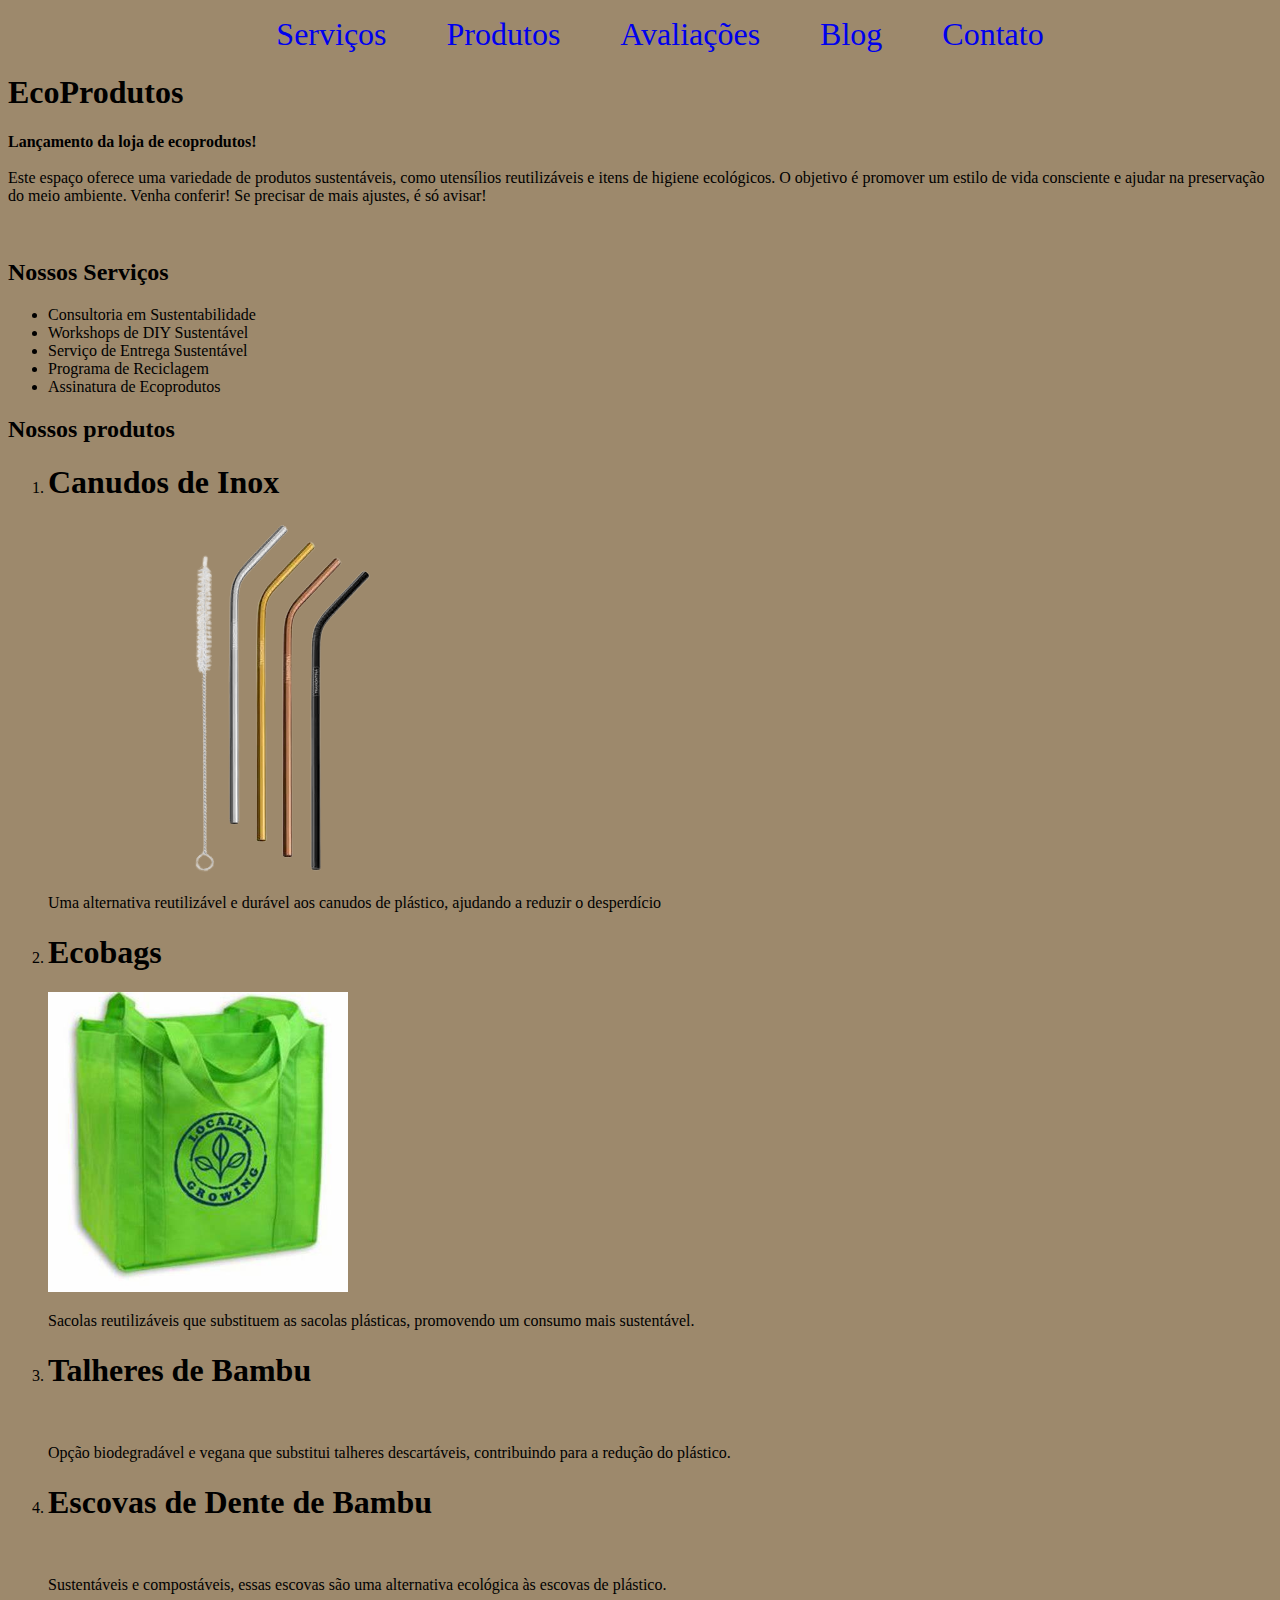
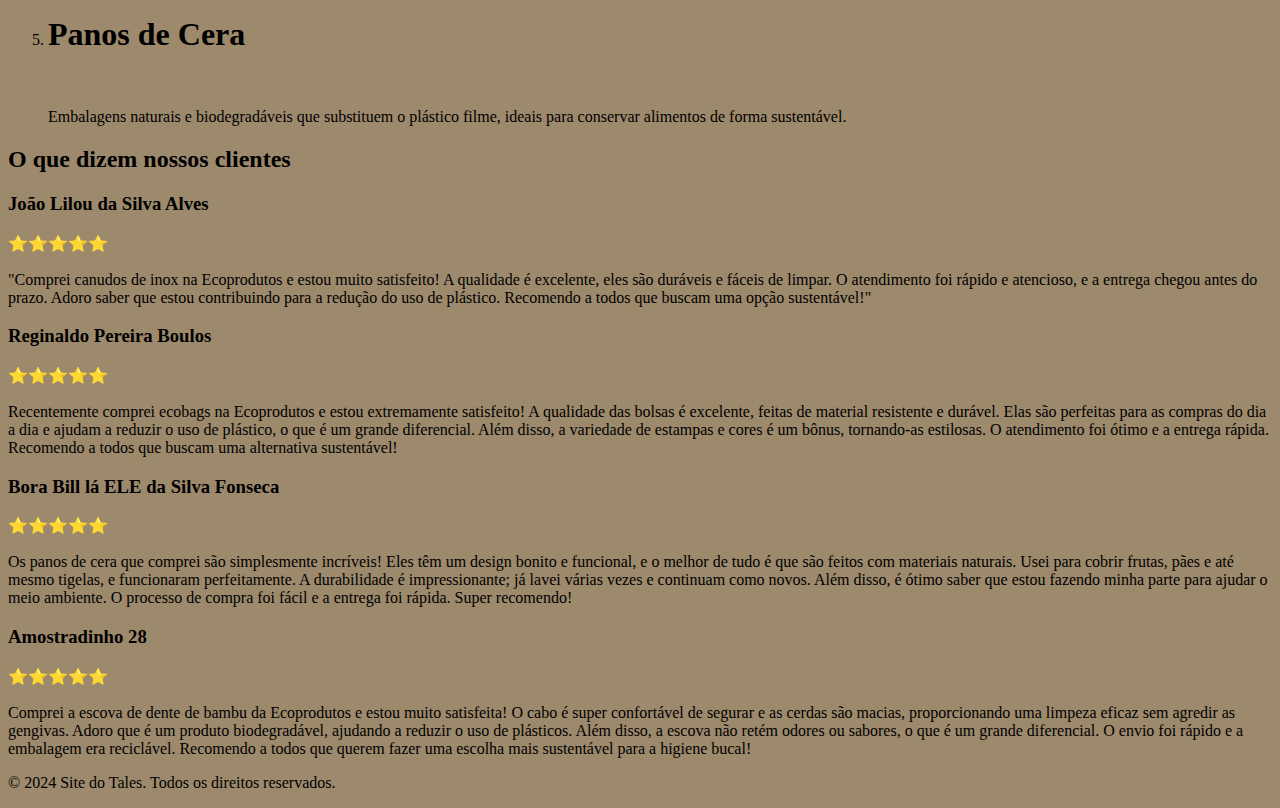
==== c-digos-livres-main/imgs/projeto9tales.html @ 7c3fe539 "Add files via upload" ====
<!DOCTYPE html>
<html lang="en">
<head>
    <meta charset="UTF-8">
    <meta name="viewport" content="width=device-width, initial-scale=1.0">
    <title>Document</title>
    <link rel="stylesheet" href="home.css">
</head>

<body>
    <Header>
        <div id="header">
            <nav>
                <ul class="navul">
                    <li class="navli"><a href="#servicos" class="navlink">Serviços</a></li>
                    <li class="navli"><a href="#produtos" class="navlink">Produtos</a></li>
                    <li class="navli"><a href="#avaliacoes" class="navlink">Avaliações</a></li>
                    <li class="navli"><a href="#blog" class="navlink">Blog</a></li>
                    <li class="navli"><a href="#contato" class="navlink">Contato</a></li>
                </ul class="navul">        
        </nav>
     </div>
    </Header>


    <section id="servicos">
        
        <h1>EcoProdutos</h1>

        <P><strong>Lançamento da loja de ecoprodutos!</strong><br><br> Este espaço oferece uma variedade de produtos sustentáveis, como utensílios reutilizáveis e itens de higiene ecológicos. O objetivo é promover um estilo de vida consciente e ajudar na preservação do meio ambiente. Venha conferir! Se precisar de mais ajustes, é só avisar!
        </P>
        <img src="baixados.jpg" alt="">
    

    <section id="servicos">
        
        <h2>Nossos Serviços</h2>
        <ul>
            <li>Consultoria em Sustentabilidade</li>
            <li>Workshops de DIY Sustentável</li>
            <li>Serviço de Entrega Sustentável</li>
            <li>Programa de Reciclagem</li>
            <li>Assinatura de Ecoprodutos</li>
        </ul>
    </section>

    <section id="produtos">
        <h2>Nossos produtos</h2>

        <ol>
            <div class="products"><li><h1>Canudos de Inox</h1></li>
                <div><img src="canudo.png" alt=""></div>
                <p>Uma alternativa reutilizável e durável aos canudos de plástico, ajudando a reduzir o desperdício</p>
            </div>

            <div class="products"><li><h1>Ecobags</h1></li>
            <div><img src="ecobag.jpg" alt="" id="ecobag"></div>
                <p>Sacolas reutilizáveis que substituem as sacolas plásticas, promovendo um consumo mais sustentável.</p>
            </div>

        <div class="products"><li><h1>Talheres de Bambu</h1></li> 
            <div><img src="" alt=""></div>
                <p>Opção biodegradável e vegana que substitui talheres descartáveis, contribuindo para a redução do plástico.</p>
        </div>

        
        <div class="products"><li><h1>Escovas de Dente de Bambu</h1></li>
            <div><img src="" alt=""></div>
                <p>Sustentáveis e compostáveis, essas escovas são uma alternativa ecológica às escovas de plástico.</p>
        </div>

        <div class="products"><li><h1>Panos de Cera</h1></li>
                    <div><img src="" alt=""></div>
                <p>Embalagens naturais e biodegradáveis que substituem o plástico filme, ideais para conservar alimentos de forma sustentável.</p>
        </div>

        </ol>
    </section>


        <section id="avaliacoes">

            <div>
        <h2>O que dizem nossos clientes</h2>
            <h3>João Lilou da Silva Alves</h3>
                    <p> ⭐⭐⭐⭐⭐<br><br>
                        "Comprei canudos de inox na Ecoprodutos e estou muito satisfeito! A qualidade é excelente, eles são duráveis e fáceis de limpar. O atendimento foi rápido e atencioso, e a entrega chegou antes do prazo. Adoro saber que estou contribuindo para a redução do uso de plástico. Recomendo a todos que buscam uma opção sustentável!"
                    </p>
                </div>


                <div class="avaliacoes">
            <h3>Reginaldo Pereira Boulos</h3> 
                    <p>⭐⭐⭐⭐⭐<br><br>
                        Recentemente comprei ecobags na Ecoprodutos e estou extremamente satisfeito! A qualidade das bolsas é excelente, feitas de material resistente e durável. Elas são perfeitas para as compras do dia a dia e ajudam a reduzir o uso de plástico, o que é um grande diferencial. Além disso, a variedade de estampas e cores é um bônus, tornando-as estilosas. O atendimento foi ótimo e a entrega rápida. Recomendo a todos que buscam uma alternativa sustentável!</p>
                </div>

                <div>
            <h3>Bora Bill lá ELE da Silva Fonseca</h3>
                    <p>⭐⭐⭐⭐⭐<br><br>
                        Os panos de cera que comprei são simplesmente incríveis! Eles têm um design bonito e funcional, e o melhor de tudo é que são feitos com materiais naturais. Usei para cobrir frutas, pães e até mesmo tigelas, e funcionaram perfeitamente. A durabilidade é impressionante; já lavei várias vezes e continuam como novos. Além disso, é ótimo saber que estou fazendo minha parte para ajudar o meio ambiente. O processo de compra foi fácil e a entrega foi rápida. Super recomendo!</p>
                </div>

                <div>
            <h3>Amostradinho 28</h3>            
                     <p>
                        ⭐⭐⭐⭐⭐<br><br>
                        Comprei a escova de dente de bambu da Ecoprodutos e estou muito satisfeita! O cabo é super confortável de segurar e as cerdas são macias, proporcionando uma limpeza eficaz sem agredir as gengivas. Adoro que é um produto biodegradável, ajudando a reduzir o uso de plásticos. Além disso, a escova não retém odores ou sabores, o que é um grande diferencial. O envio foi rápido e a embalagem era reciclável. Recomendo a todos que querem fazer uma escolha mais sustentável para a higiene bucal!
                     </p>   
                </div>

        </section>



        <footer>
            <p>© 2024 Site do Tales. Todos os direitos reservados.</p>
        </footer>
</body>
</html>
---- c-digos-livres-main/imgs/home.css ----
body{
    background-color: rgba(92, 60, 11, 0.603);
}

header{

}

#cabeçalho{

}

.navul{
    display: flex;
    justify-content: center;
    gap: 60px;
}

.navli{
    list-style: none;
}

.navlink{
    text-decoration: none;
    font-size: 2rem;
}

.products{
    
    
}

#ecobag{
    width: 300px;
    height: 300px;
}

.avaliacoes{
    border: 1px;
}
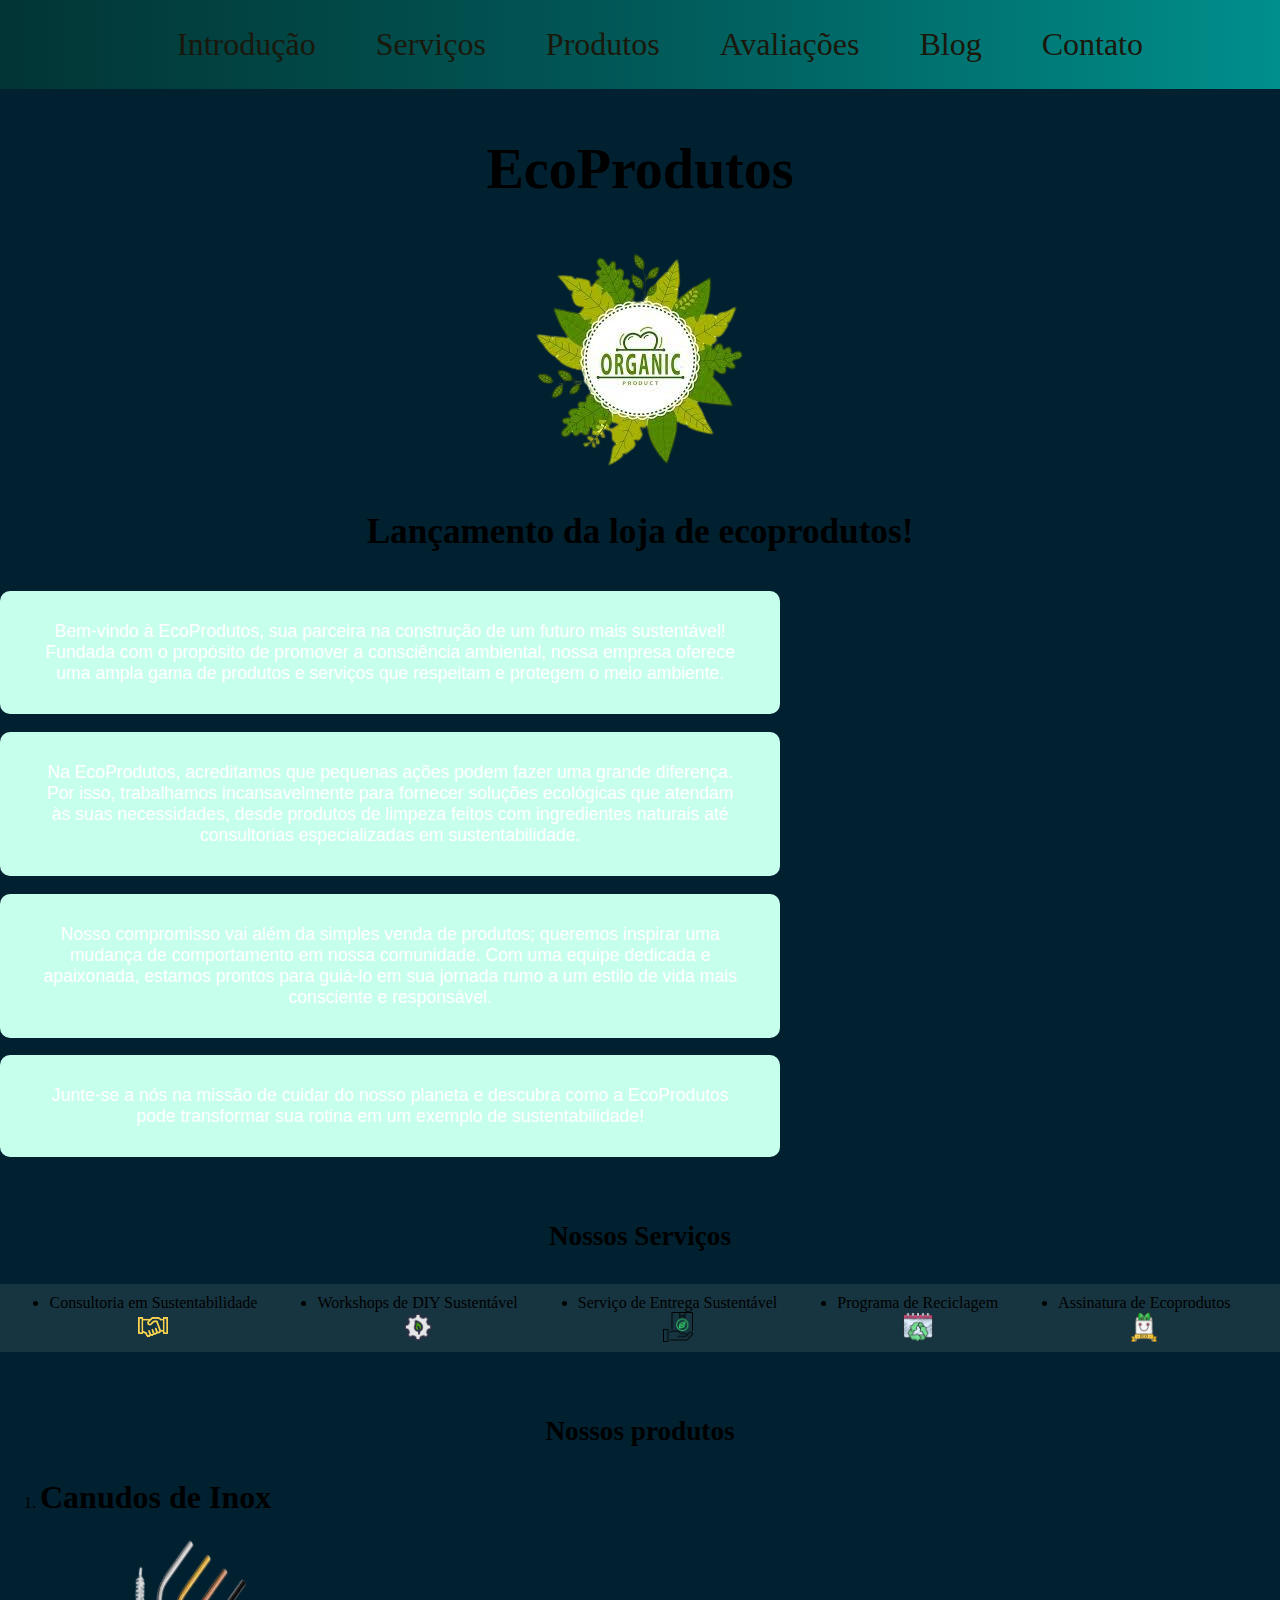
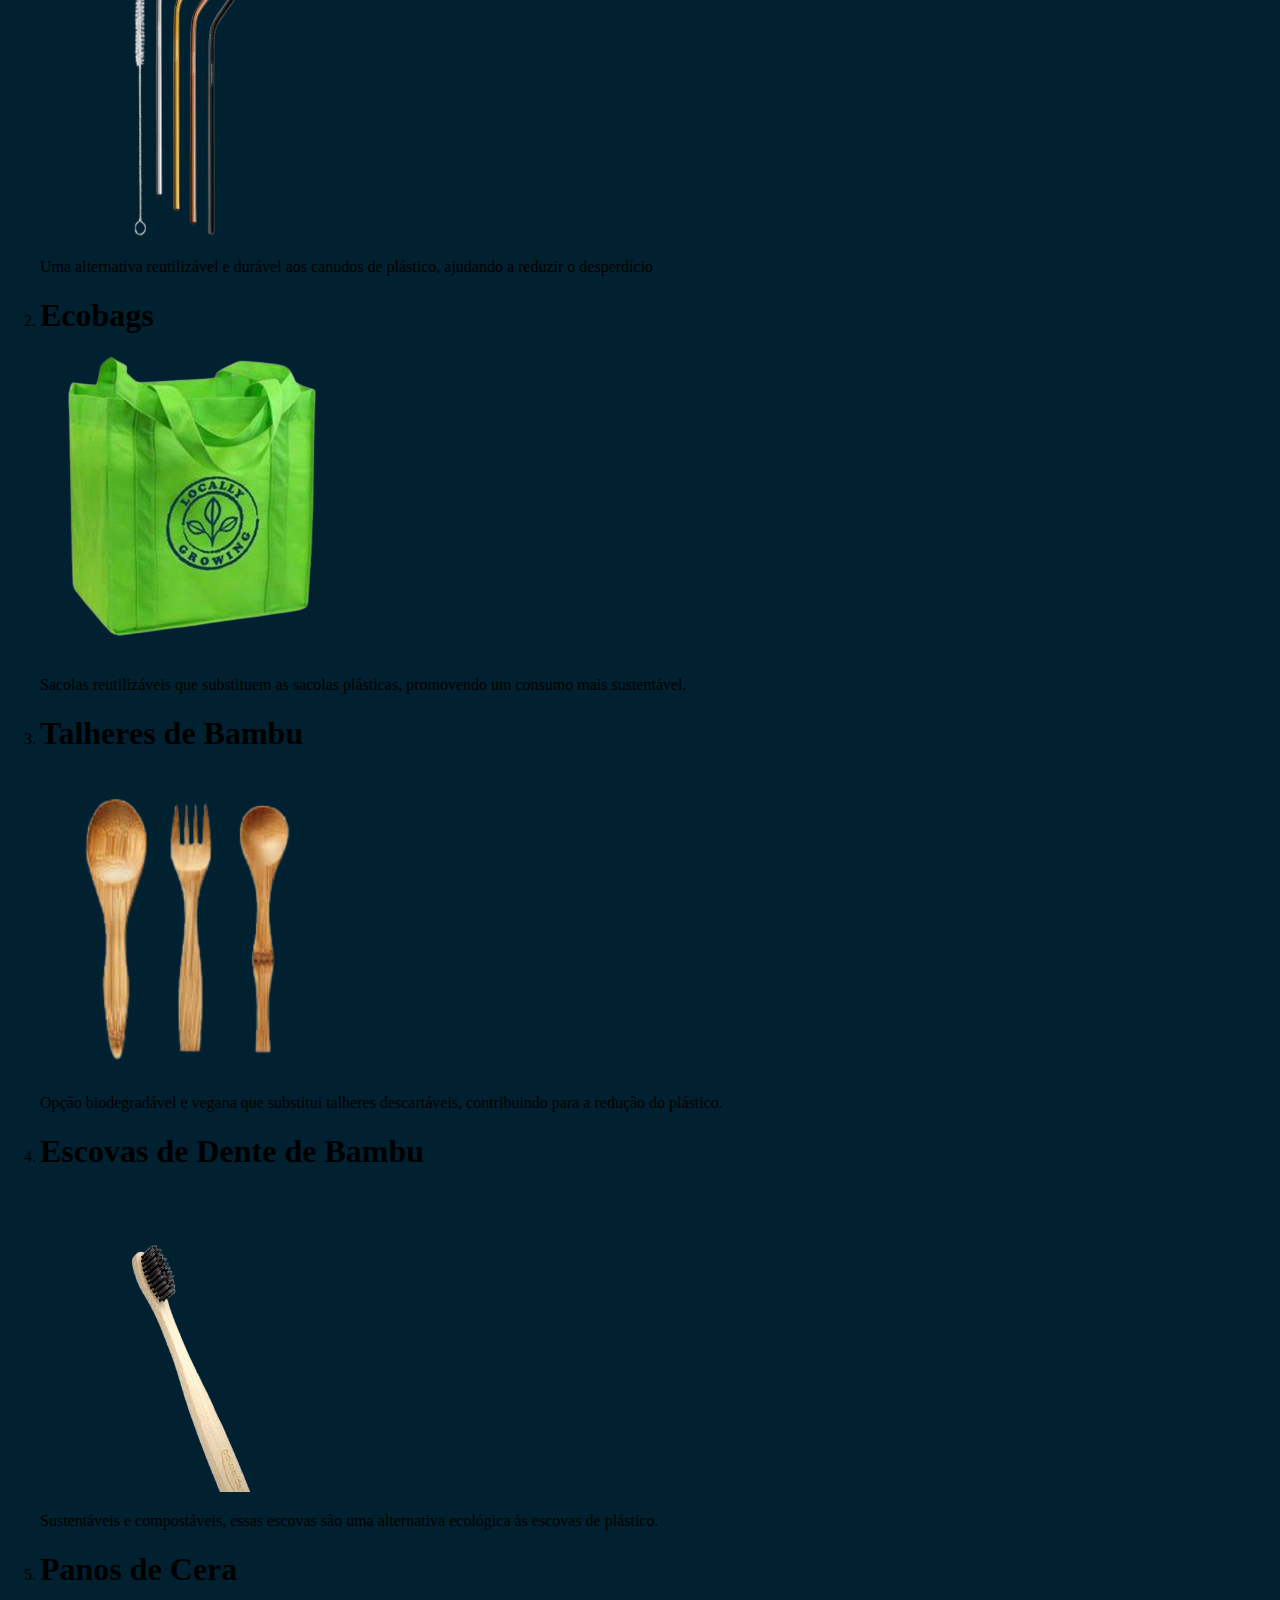
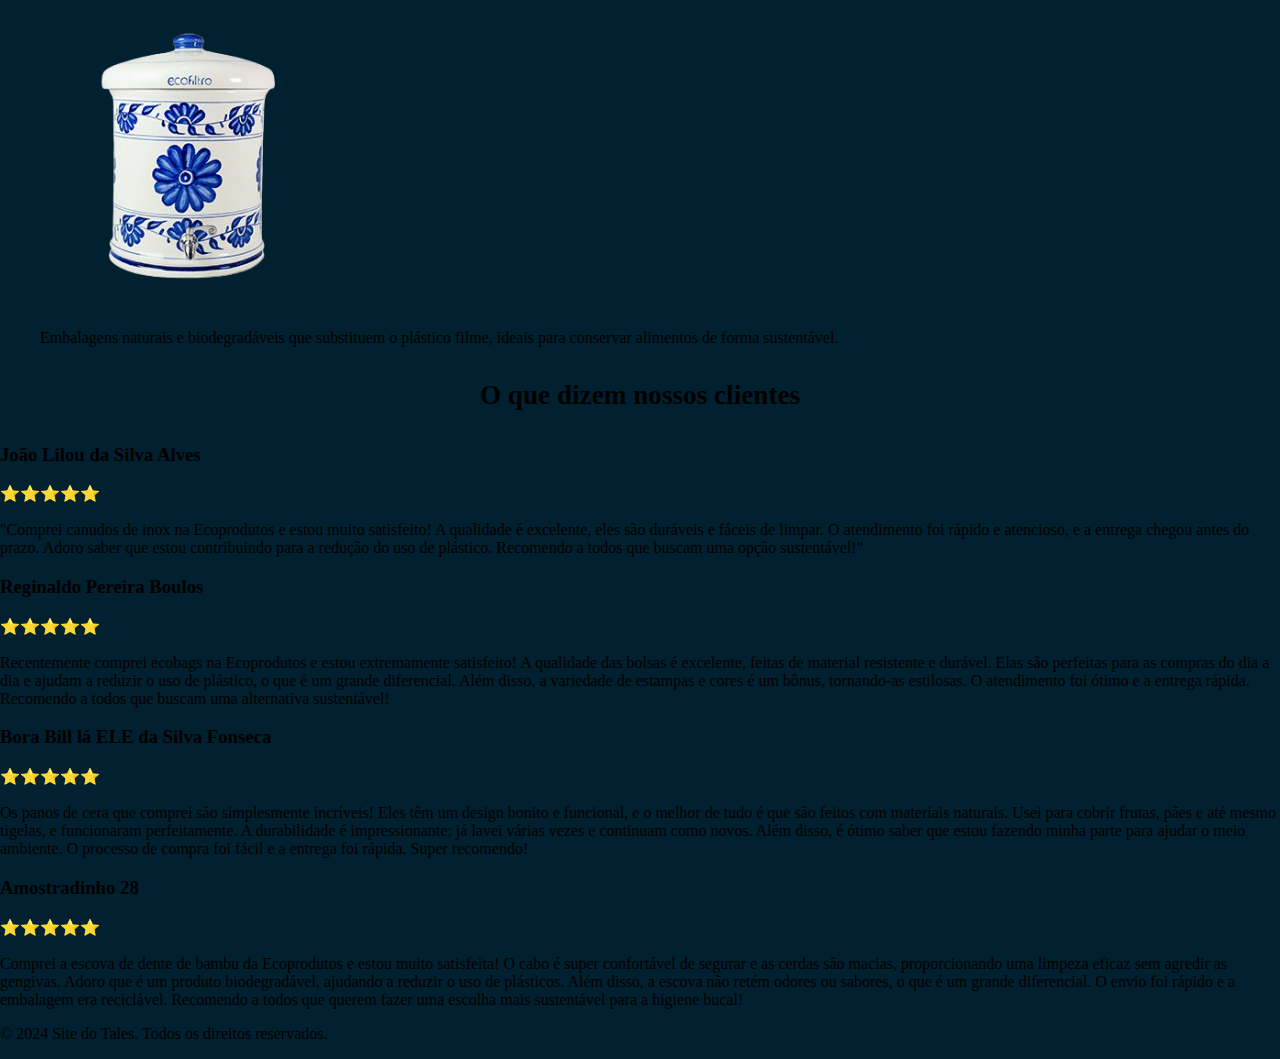
==== commit 5a42b6b8: "Atualizando" ====
--- a/c-digos-livres-main/imgs/projeto9tales.html
+++ b/c-digos-livres-main/imgs/projeto9tales.html
@@ -3,7 +3,7 @@
 <head>
     <meta charset="UTF-8">
     <meta name="viewport" content="width=device-width, initial-scale=1.0">
-    <title>Document</title>
+    <title>EcoProdutos</title>
     <link rel="stylesheet" href="home.css">
 </head>
 
@@ -12,6 +12,7 @@
         <div id="header">
             <nav>
                 <ul class="navul">
+                    <li class="navli"><a href="#introducao" class="navlink">Introdução</a></li>
                     <li class="navli"><a href="#servicos" class="navlink">Serviços</a></li>
                     <li class="navli"><a href="#produtos" class="navlink">Produtos</a></li>
                     <li class="navli"><a href="#avaliacoes" class="navlink">Avaliações</a></li>
@@ -25,52 +26,71 @@
 
     <section id="servicos">
         
-        <h1>EcoProdutos</h1>
+        <h1 class="h1-header">EcoProdutos</h1>
+            <img src="logo.png" alt="" id="img-header" >
 
-        <P><strong>Lançamento da loja de ecoprodutos!</strong><br><br> Este espaço oferece uma variedade de produtos sustentáveis, como utensílios reutilizáveis e itens de higiene ecológicos. O objetivo é promover um estilo de vida consciente e ajudar na preservação do meio ambiente. Venha conferir! Se precisar de mais ajustes, é só avisar!
+            <h2 class="h2-header"><strong>Lançamento da loja de ecoprodutos!</strong></h2>
+        <P class="introducao-site">Bem-vindo à EcoProdutos, sua parceira na construção de um futuro mais sustentável!
+            Fundada com o propósito de promover a consciência ambiental, nossa empresa oferece
+            uma ampla gama de produtos e serviços que respeitam e protegem o meio ambiente.</P>
+
+            <P class="introducao-site">Na EcoProdutos, acreditamos que pequenas ações podem fazer uma grande diferença. Por
+            isso, trabalhamos incansavelmente para fornecer soluções ecológicas que atendam às suas
+            necessidades, desde produtos de limpeza feitos com ingredientes naturais até consultorias
+            especializadas em sustentabilidade.</P>
+
+            <P class="introducao-site"> Nosso compromisso vai além da simples venda de produtos; queremos inspirar uma
+            mudança de comportamento em nossa comunidade. Com uma equipe dedicada e
+            apaixonada, estamos prontos para guiá-lo em sua jornada rumo a um estilo de vida mais
+            consciente e responsável.</P>
+
+            <P class="introducao-site"> Junte-se a nós na missão de cuidar do nosso planeta e descubra como a EcoProdutos pode
+            transformar sua rotina em um exemplo de sustentabilidade!</P>
+            
         </P>
-        <img src="baixados.jpg" alt="">
+        
     
 
     <section id="servicos">
         
-        <h2>Nossos Serviços</h2>
-        <ul>
-            <li>Consultoria em Sustentabilidade</li>
-            <li>Workshops de DIY Sustentável</li>
-            <li>Serviço de Entrega Sustentável</li>
-            <li>Programa de Reciclagem</li>
-            <li>Assinatura de Ecoprodutos</li>
+        <h2 class="h2-center"><br>Nossos Serviços</h2>
+        <ul class="ul-servicos">
+            <li>Consultoria em Sustentabilidade<br> <img src="mao-icone.png" alt="" width="30px" height="30px" id="img-services"></li>
+            
+            <li>Workshops de DIY Sustentável <img src="plantinha-icone.png" alt="" width="30px" height="30px" id="img-services"></li>
+            <li>Serviço de Entrega Sustentável <img src="mão-e-planta.png" alt="" width="30px" height="30px" id="img-services"></li>
+            <li>Programa de Reciclagem <img src="reciclagem.png" alt="" width="30px" height="30px" id="img-services"></li>
+            <li>Assinatura de Ecoprodutos <img src="ecoprodutos.png" alt="" width="30px" height="30px" id="img-services"></li>
         </ul>
     </section>
 
     <section id="produtos">
-        <h2>Nossos produtos</h2>
+        <h2 class="h2-center"><br>Nossos produtos</h2>
 
         <ol>
-            <div class="products"><li><h1>Canudos de Inox</h1></li>
-                <div><img src="canudo.png" alt=""></div>
+            <div class="canudo"><li><h1>Canudos de Inox</h1></li>
+                <div><img src="canudo.png" alt="" width="300px" height="300px"></div>
                 <p>Uma alternativa reutilizável e durável aos canudos de plástico, ajudando a reduzir o desperdício</p>
             </div>
 
-            <div class="products"><li><h1>Ecobags</h1></li>
-            <div><img src="ecobag.jpg" alt="" id="ecobag"></div>
+            <div class="ecobags"><li><h1>Ecobags</h1></li>
+            <div><img src="ecobag.png" alt="" id="ecobag" width="300px" height="300px"></div>
                 <p>Sacolas reutilizáveis que substituem as sacolas plásticas, promovendo um consumo mais sustentável.</p>
             </div>
 
-        <div class="products"><li><h1>Talheres de Bambu</h1></li> 
-            <div><img src="" alt=""></div>
+        <div class="talher"><li><h1>Talheres de Bambu</h1></li> 
+            <div><img src="talher_de_bambu.png" alt="" width="300px" height="300px"></div>
                 <p>Opção biodegradável e vegana que substitui talheres descartáveis, contribuindo para a redução do plástico.</p>
         </div>
 
         
-        <div class="products"><li><h1>Escovas de Dente de Bambu</h1></li>
-            <div><img src="" alt=""></div>
+        <div class="escovas"><li><h1>Escovas de Dente de Bambu</h1></li>
+            <div><img src="escova.png" alt="" width="300px" height="300px"></div>
                 <p>Sustentáveis e compostáveis, essas escovas são uma alternativa ecológica às escovas de plástico.</p>
         </div>
 
         <div class="products"><li><h1>Panos de Cera</h1></li>
-                    <div><img src="" alt=""></div>
+                    <div><img src="ecofiltro.png" alt="" width="300px" height="300px"></div>
                 <p>Embalagens naturais e biodegradáveis que substituem o plástico filme, ideais para conservar alimentos de forma sustentável.</p>
         </div>
 
@@ -81,7 +101,8 @@
         <section id="avaliacoes">
 
             <div>
-        <h2>O que dizem nossos clientes</h2>
+        <h2 class="h2-center">O que dizem nossos clientes</h2>
+            <div class="avaliacoes">
             <h3>João Lilou da Silva Alves</h3>
                     <p> ⭐⭐⭐⭐⭐<br><br>
                         "Comprei canudos de inox na Ecoprodutos e estou muito satisfeito! A qualidade é excelente, eles são duráveis e fáceis de limpar. O atendimento foi rápido e atencioso, e a entrega chegou antes do prazo. Adoro saber que estou contribuindo para a redução do uso de plástico. Recomendo a todos que buscam uma opção sustentável!"
@@ -95,13 +116,13 @@
                         Recentemente comprei ecobags na Ecoprodutos e estou extremamente satisfeito! A qualidade das bolsas é excelente, feitas de material resistente e durável. Elas são perfeitas para as compras do dia a dia e ajudam a reduzir o uso de plástico, o que é um grande diferencial. Além disso, a variedade de estampas e cores é um bônus, tornando-as estilosas. O atendimento foi ótimo e a entrega rápida. Recomendo a todos que buscam uma alternativa sustentável!</p>
                 </div>
 
-                <div>
+                <div class="avaliacoes">
             <h3>Bora Bill lá ELE da Silva Fonseca</h3>
                     <p>⭐⭐⭐⭐⭐<br><br>
                         Os panos de cera que comprei são simplesmente incríveis! Eles têm um design bonito e funcional, e o melhor de tudo é que são feitos com materiais naturais. Usei para cobrir frutas, pães e até mesmo tigelas, e funcionaram perfeitamente. A durabilidade é impressionante; já lavei várias vezes e continuam como novos. Além disso, é ótimo saber que estou fazendo minha parte para ajudar o meio ambiente. O processo de compra foi fácil e a entrega foi rápida. Super recomendo!</p>
                 </div>
 
-                <div>
+                <div class="avaliacoes">
             <h3>Amostradinho 28</h3>            
                      <p>
                         ⭐⭐⭐⭐⭐<br><br>
--- a/c-digos-livres-main/imgs/home.css
+++ b/c-digos-livres-main/imgs/home.css
@@ -1,19 +1,64 @@
 body{
-    background-color: rgba(92, 60, 11, 0.603);
+    margin: 0px;
+    padding: 0px;
+    background-color: #012030;
 }
 
 header{
+    background: linear-gradient(to left, #008F8C,#015958, #023535);
+    margin: 0px;
+    padding: 10px;
 
 }
+#img-header{
+    margin: auto;
+    display: block;
+}
 
-#cabeçalho{
+.h1-header{
+    display: flex;
+    justify-content: center;
+    margin: center;
+    padding: 10px;
+    align-items: center;
+    font-family: fantasy;
+    font-size: 3.5rem;
+}
 
+.h2-header{
+    display: flex;
+    justify-content: center;
+    margin: center;
+    padding: 10px;
+    align-items: center;
+    font-size: 2.2rem;
+    
 }
+.introducao-site{
+    margin: center;
+    text-align: center;
+    font-size: 1.1rem;
+    font-family:'Trebuchet MS', 'Lucida Sans Unicode', 'Lucida Grande', 'Lucida Sans', Arial, sans-serif;
+    width: 700px;
+    border-radius: 10px;
+    padding: 20px 30px 20px 30px;
+    background-color: #C7FFED;
+    color: white;
+    border: 10px solid #C7FFED;
+}
+
 
 .navul{
     display: flex;
     justify-content: center;
     gap: 60px;
+}
+
+a:hover{
+    background-color: #173540;
+    display: none;
+    padding: 10px;
+    
 }
 
 .navli{
@@ -23,17 +68,40 @@
 .navlink{
     text-decoration: none;
     font-size: 2rem;
+    color: #1A170B;
 }
 
-.products{
-    
-    
+.h2-center{
+    display: flex;
+    justify-content: center;
+    padding: 10px;
+    font-size: 1.7rem;
+}
+.ul-servicos{
+    background-color: #173540;
+    display: flex;
+    justify-content: center;
+    margin: 0px; 
+    padding: 10px;
+    gap: 60px;
+    font-size: 1rem;
 }
 
-#ecobag{
-    width: 300px;
-    height: 300px;
+#img-services{
+    margin: auto;
+    display: block;
+    justify-content: center;
+    align-items: center;
 }
+.{
+    display: grid;
+    place-items: center;
+    grid-template-columns: repeat(2, 1fr);
+    width: 900px;
+    max-width: 900px;
+      
+}
+
 
 .avaliacoes{
     border: 1px;
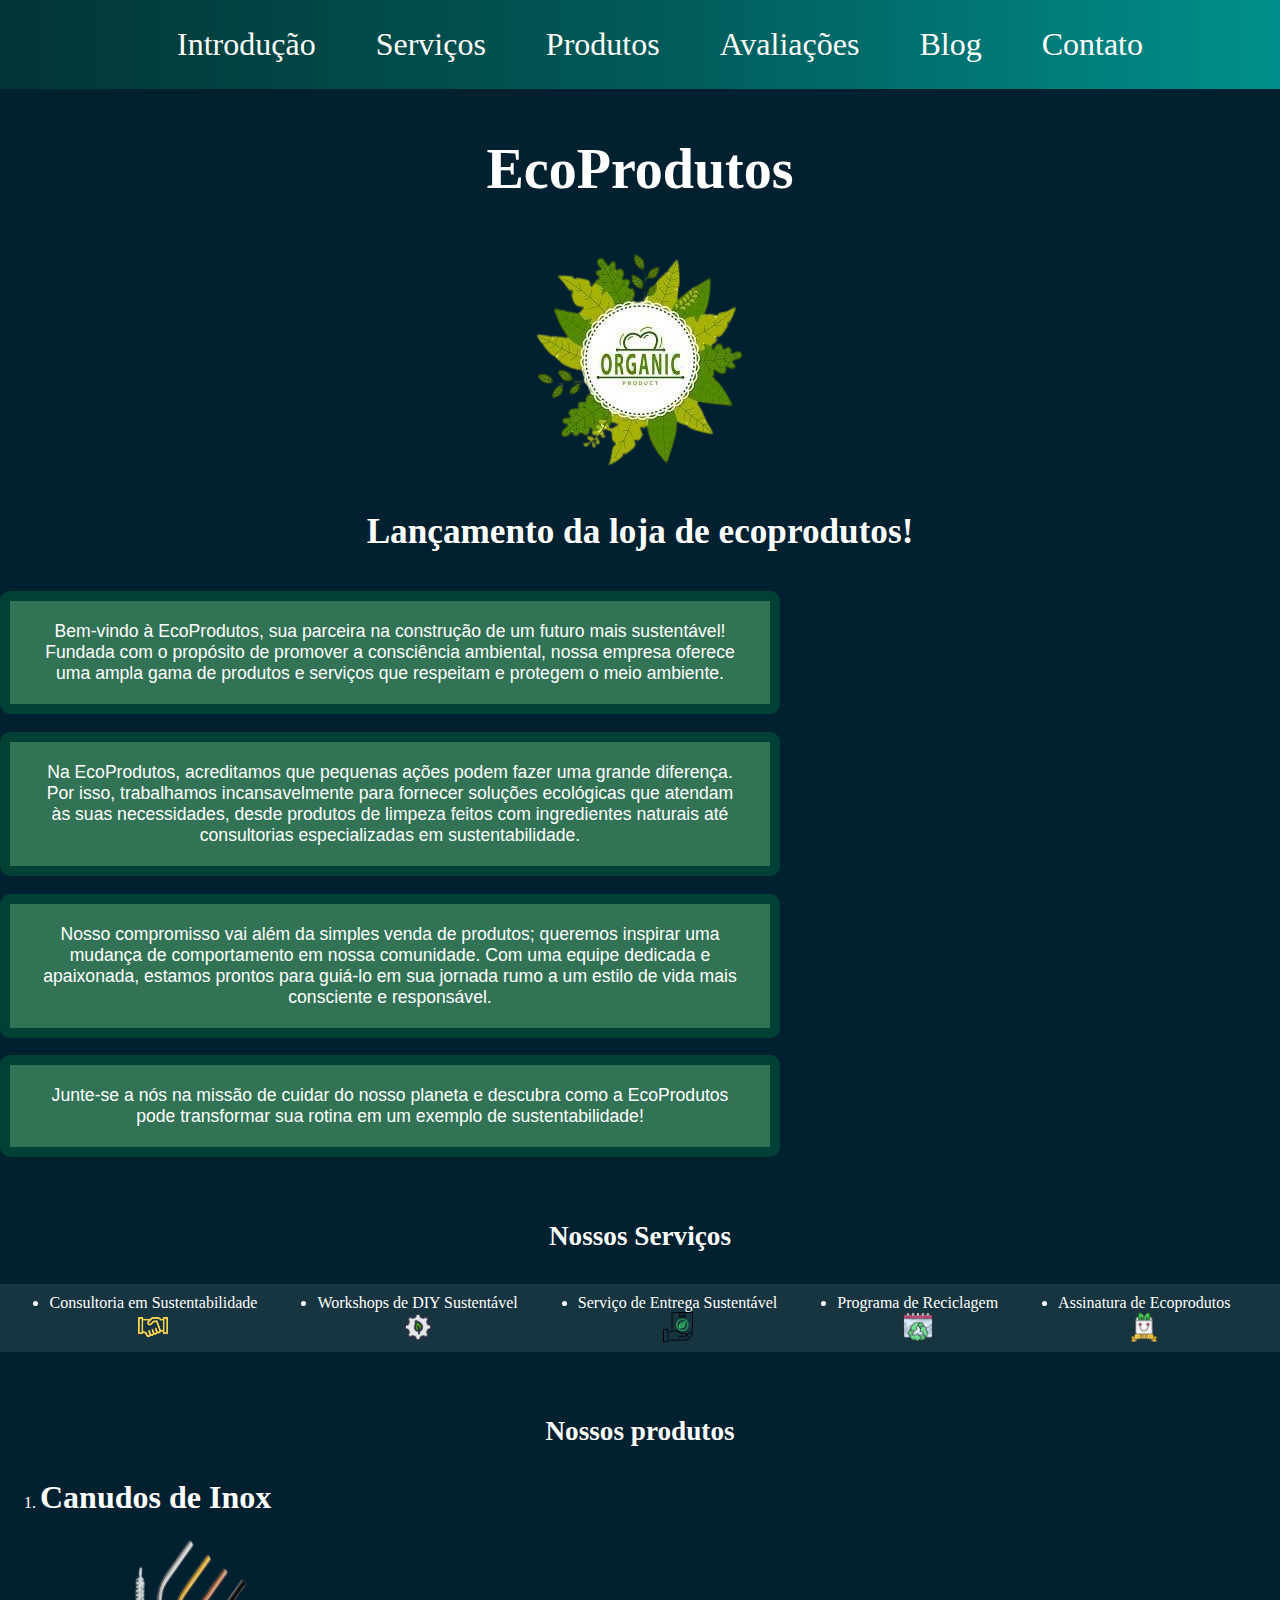
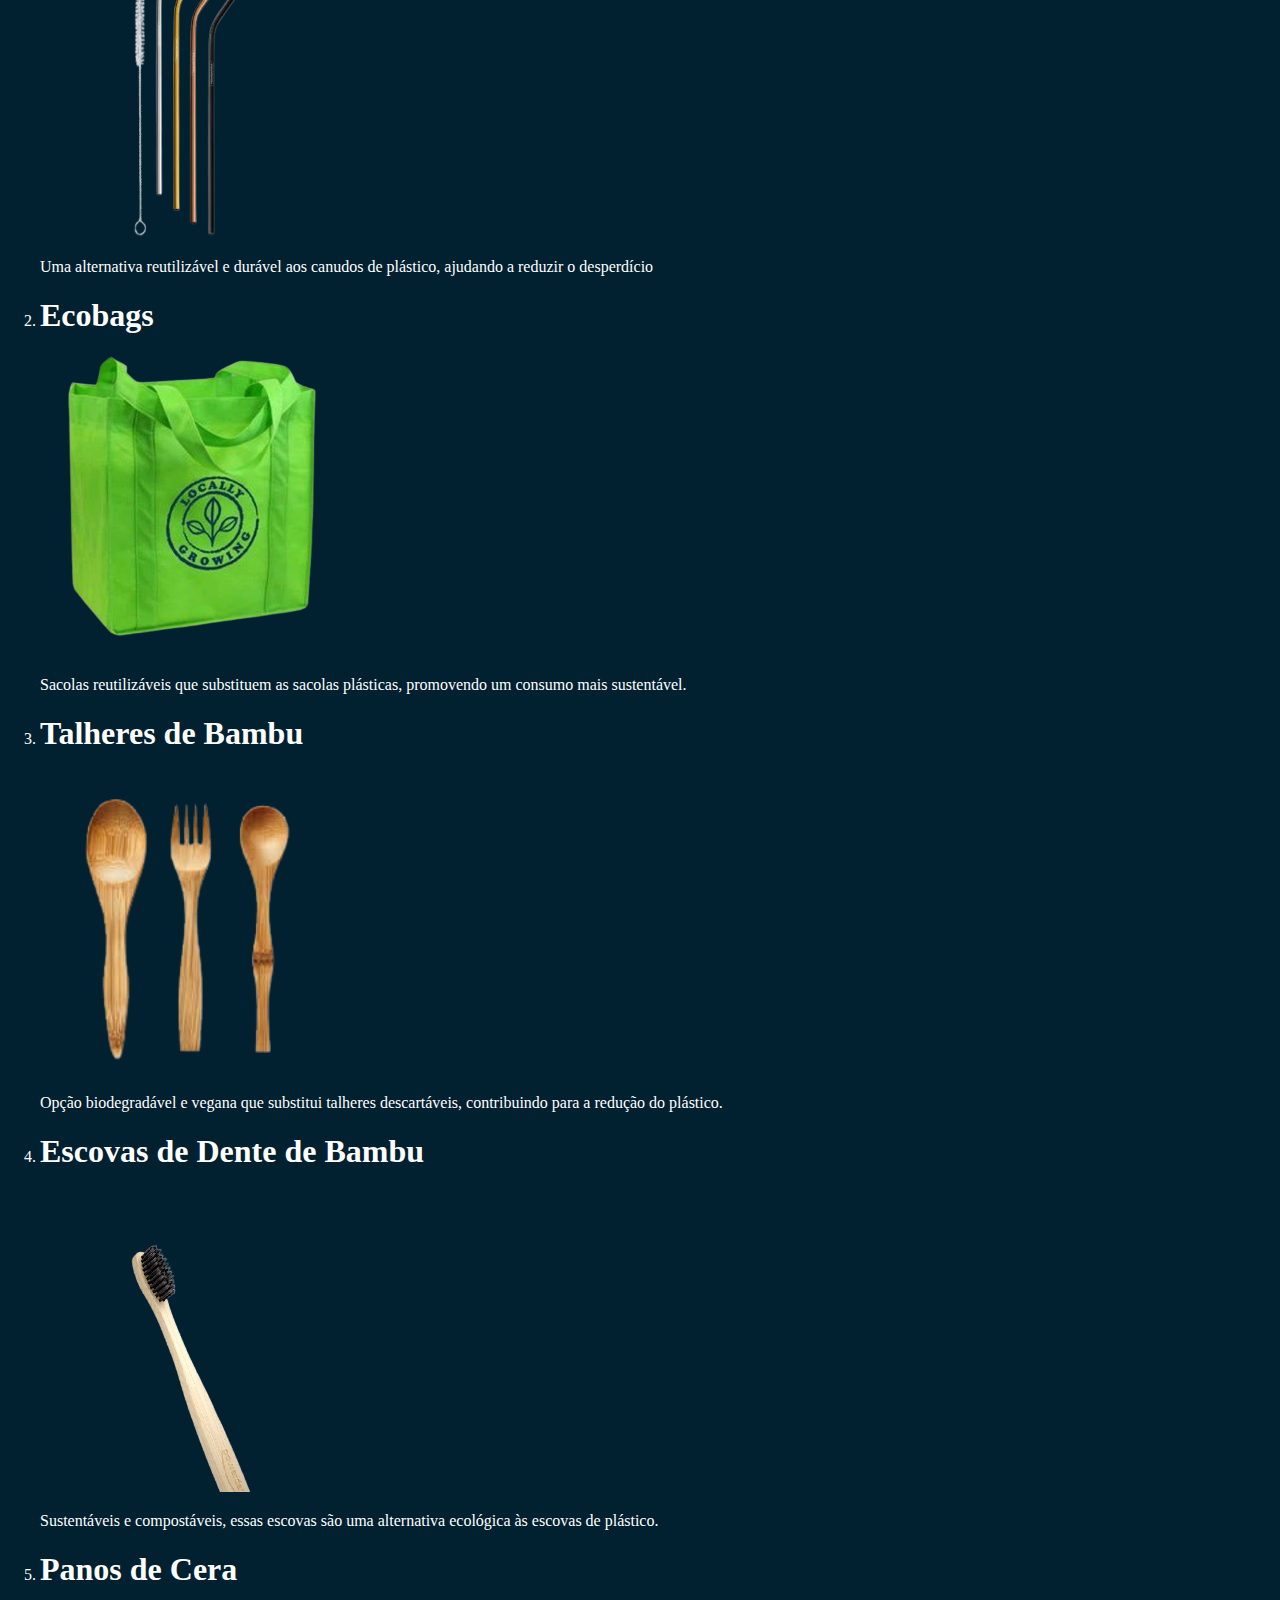
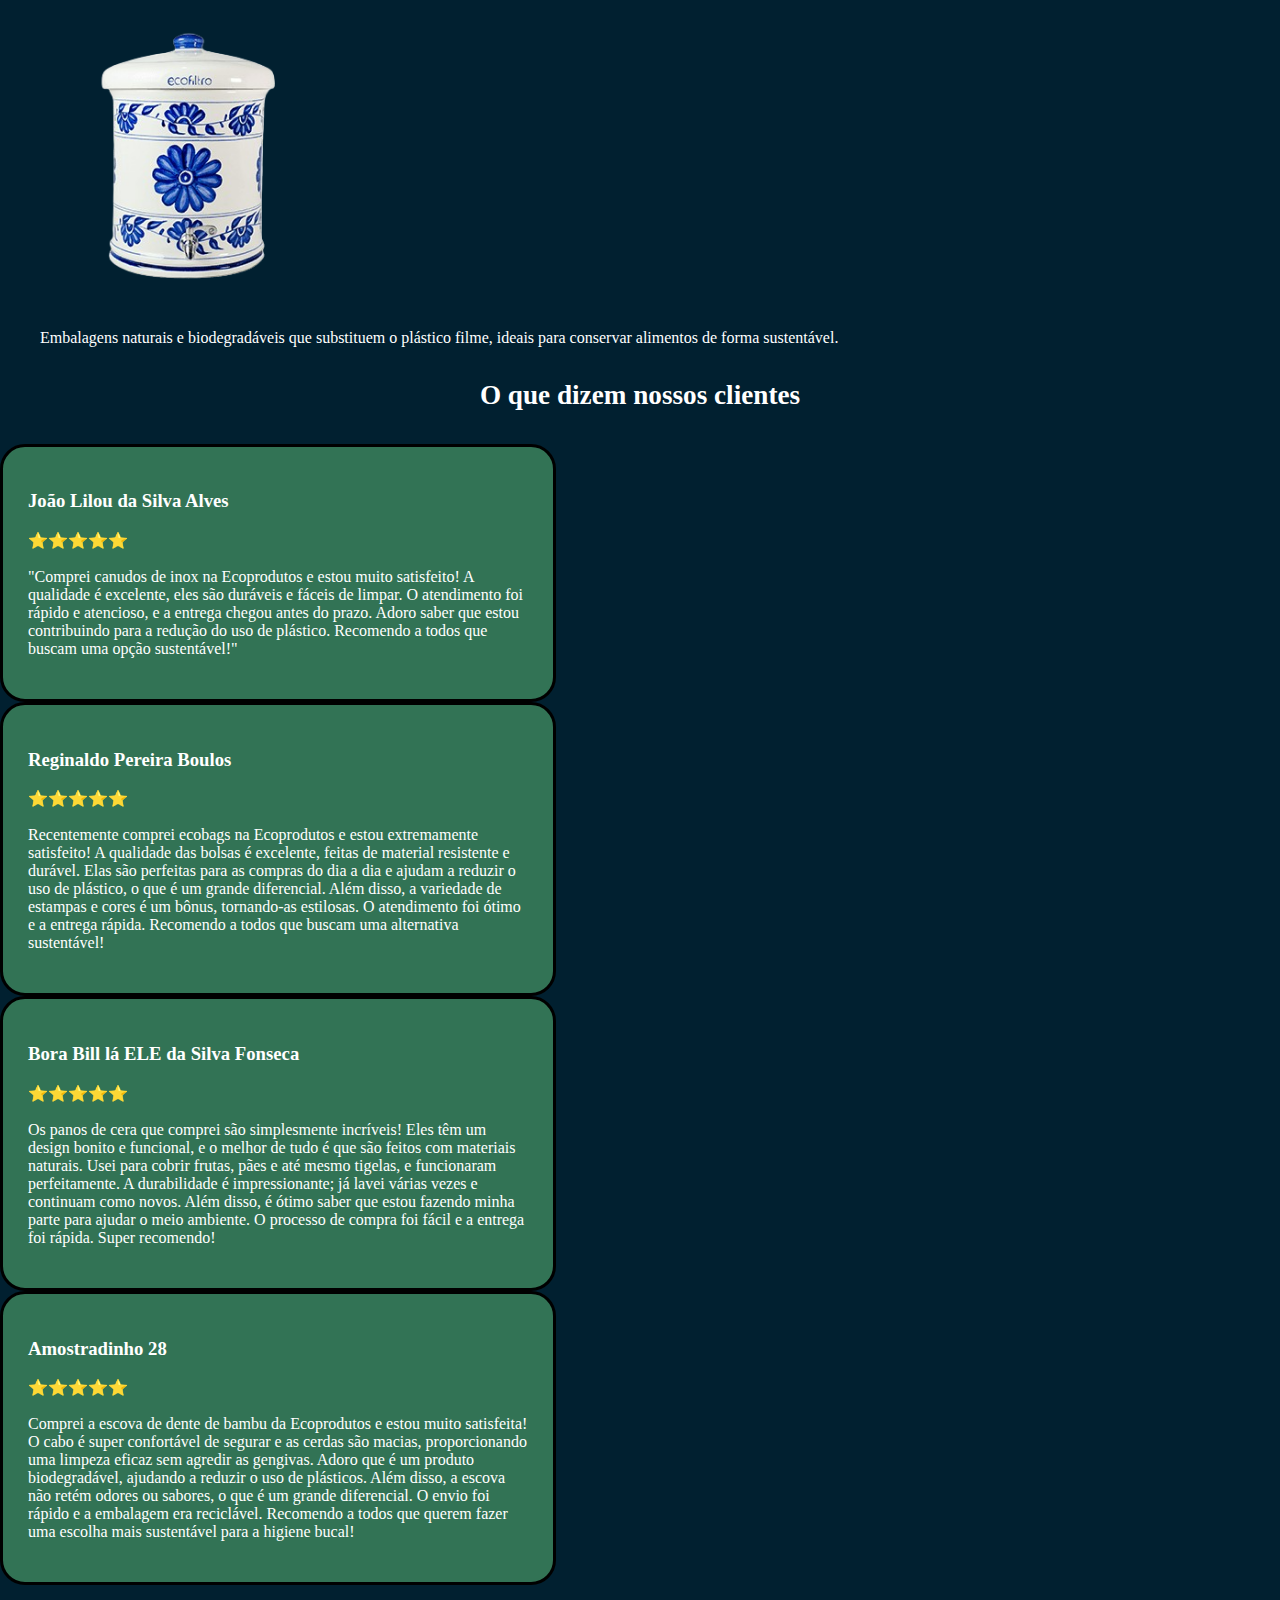
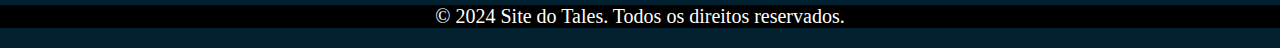
==== commit 3f29a171: "ATUALIZACAO NOVA" ====
--- a/c-digos-livres-main/imgs/projeto9tales.html
+++ b/c-digos-livres-main/imgs/projeto9tales.html
@@ -30,7 +30,7 @@
             <img src="logo.png" alt="" id="img-header" >
 
             <h2 class="h2-header"><strong>Lançamento da loja de ecoprodutos!</strong></h2>
-        <P class="introducao-site">Bem-vindo à EcoProdutos, sua parceira na construção de um futuro mais sustentável!
+            <P class="introducao-site">Bem-vindo à EcoProdutos, sua parceira na construção de um futuro mais sustentável!
             Fundada com o propósito de promover a consciência ambiental, nossa empresa oferece
             uma ampla gama de produtos e serviços que respeitam e protegem o meio ambiente.</P>
 
@@ -68,28 +68,28 @@
         <h2 class="h2-center"><br>Nossos produtos</h2>
 
         <ol>
-            <div class="canudo"><li><h1>Canudos de Inox</h1></li>
+            <div class="canudo"><li><h1 class="h1-products">Canudos de Inox</h1></li>
                 <div><img src="canudo.png" alt="" width="300px" height="300px"></div>
                 <p>Uma alternativa reutilizável e durável aos canudos de plástico, ajudando a reduzir o desperdício</p>
             </div>
 
-            <div class="ecobags"><li><h1>Ecobags</h1></li>
+            <div class="ecobags"><li><h1 class="h1-products">Ecobags</h1></li>
             <div><img src="ecobag.png" alt="" id="ecobag" width="300px" height="300px"></div>
                 <p>Sacolas reutilizáveis que substituem as sacolas plásticas, promovendo um consumo mais sustentável.</p>
             </div>
 
-        <div class="talher"><li><h1>Talheres de Bambu</h1></li> 
+        <div class="talher"><li><h1 class="h1-products">Talheres de Bambu</h1></li> 
             <div><img src="talher_de_bambu.png" alt="" width="300px" height="300px"></div>
                 <p>Opção biodegradável e vegana que substitui talheres descartáveis, contribuindo para a redução do plástico.</p>
         </div>
 
         
-        <div class="escovas"><li><h1>Escovas de Dente de Bambu</h1></li>
+        <div class="escovas"><li><h1 class="h1-products">Escovas de Dente de Bambu</h1></li>
             <div><img src="escova.png" alt="" width="300px" height="300px"></div>
                 <p>Sustentáveis e compostáveis, essas escovas são uma alternativa ecológica às escovas de plástico.</p>
         </div>
 
-        <div class="products"><li><h1>Panos de Cera</h1></li>
+        <div class="products"><li><h1 class="h1-products">Panos de Cera</h1></li>
                     <div><img src="ecofiltro.png" alt="" width="300px" height="300px"></div>
                 <p>Embalagens naturais e biodegradáveis que substituem o plástico filme, ideais para conservar alimentos de forma sustentável.</p>
         </div>
@@ -104,7 +104,7 @@
         <h2 class="h2-center">O que dizem nossos clientes</h2>
             <div class="avaliacoes">
             <h3>João Lilou da Silva Alves</h3>
-                    <p> ⭐⭐⭐⭐⭐<br><br>
+                    <p class="text-avaliacao"> ⭐⭐⭐⭐⭐<br><br>
                         "Comprei canudos de inox na Ecoprodutos e estou muito satisfeito! A qualidade é excelente, eles são duráveis e fáceis de limpar. O atendimento foi rápido e atencioso, e a entrega chegou antes do prazo. Adoro saber que estou contribuindo para a redução do uso de plástico. Recomendo a todos que buscam uma opção sustentável!"
                     </p>
                 </div>
@@ -112,9 +112,10 @@
 
                 <div class="avaliacoes">
             <h3>Reginaldo Pereira Boulos</h3> 
-                    <p>⭐⭐⭐⭐⭐<br><br>
+                    <p class="text-avaliacao">⭐⭐⭐⭐⭐<br><br>
                         Recentemente comprei ecobags na Ecoprodutos e estou extremamente satisfeito! A qualidade das bolsas é excelente, feitas de material resistente e durável. Elas são perfeitas para as compras do dia a dia e ajudam a reduzir o uso de plástico, o que é um grande diferencial. Além disso, a variedade de estampas e cores é um bônus, tornando-as estilosas. O atendimento foi ótimo e a entrega rápida. Recomendo a todos que buscam uma alternativa sustentável!</p>
                 </div>
+
 
                 <div class="avaliacoes">
             <h3>Bora Bill lá ELE da Silva Fonseca</h3>
@@ -122,9 +123,10 @@
                         Os panos de cera que comprei são simplesmente incríveis! Eles têm um design bonito e funcional, e o melhor de tudo é que são feitos com materiais naturais. Usei para cobrir frutas, pães e até mesmo tigelas, e funcionaram perfeitamente. A durabilidade é impressionante; já lavei várias vezes e continuam como novos. Além disso, é ótimo saber que estou fazendo minha parte para ajudar o meio ambiente. O processo de compra foi fácil e a entrega foi rápida. Super recomendo!</p>
                 </div>
 
+
                 <div class="avaliacoes">
-            <h3>Amostradinho 28</h3>            
-                     <p>
+            <h3 class="text-avaliacao">Amostradinho 28</h3>            
+                     <p class="text-avaliacao">
                         ⭐⭐⭐⭐⭐<br><br>
                         Comprei a escova de dente de bambu da Ecoprodutos e estou muito satisfeita! O cabo é super confortável de segurar e as cerdas são macias, proporcionando uma limpeza eficaz sem agredir as gengivas. Adoro que é um produto biodegradável, ajudando a reduzir o uso de plásticos. Além disso, a escova não retém odores ou sabores, o que é um grande diferencial. O envio foi rápido e a embalagem era reciclável. Recomendo a todos que querem fazer uma escolha mais sustentável para a higiene bucal!
                      </p>   
--- a/c-digos-livres-main/imgs/home.css
+++ b/c-digos-livres-main/imgs/home.css
@@ -2,14 +2,16 @@
     margin: 0px;
     padding: 0px;
     background-color: #012030;
+    color: white;
 }
 
 header{
     background: linear-gradient(to left, #008F8C,#015958, #023535);
     margin: 0px;
     padding: 10px;
+    color: white;
+}
 
-}
 #img-header{
     margin: auto;
     display: block;
@@ -42,11 +44,17 @@
     width: 700px;
     border-radius: 10px;
     padding: 20px 30px 20px 30px;
-    background-color: #C7FFED;
+    background-color: #327355;
     color: white;
-    border: 10px solid #C7FFED;
+    border: 10px solid #014034;
+    
 }
 
+a:hover{
+    background-color: #173540;
+    display: flexbox ;
+    padding: 10px;
+}
 
 .navul{
     display: flex;
@@ -54,21 +62,15 @@
     gap: 60px;
 }
 
-a:hover{
-    background-color: #173540;
-    display: none;
-    padding: 10px;
-    
-}
-
 .navli{
     list-style: none;
+    
 }
 
 .navlink{
     text-decoration: none;
     font-size: 2rem;
-    color: #1A170B;
+    color: white;
 }
 
 .h2-center{
@@ -93,16 +95,33 @@
     justify-content: center;
     align-items: center;
 }
-.{
-    display: grid;
-    place-items: center;
-    grid-template-columns: repeat(2, 1fr);
-    width: 900px;
-    max-width: 900px;
-      
-}
+
 
 
 .avaliacoes{
-    border: 1px;
+    justify-content: center;
+    align-items: center;
+    background-color: #327355;
+    width: 500px;
+    padding: 25px;
+    border-radius: 25px;
+    border: solid black;
+    
+}
+
+.text-avaliacao{
+    justify-content: center0;
+    align-items: center;
+    
+}
+
+footer{
+    background-color: black;
+    color: white;
+    font-size: 20px;
+    margin: 0px;
+    padding: 0px;
+    text-align: center;
+    margin-bottom: 0px;
+    
 }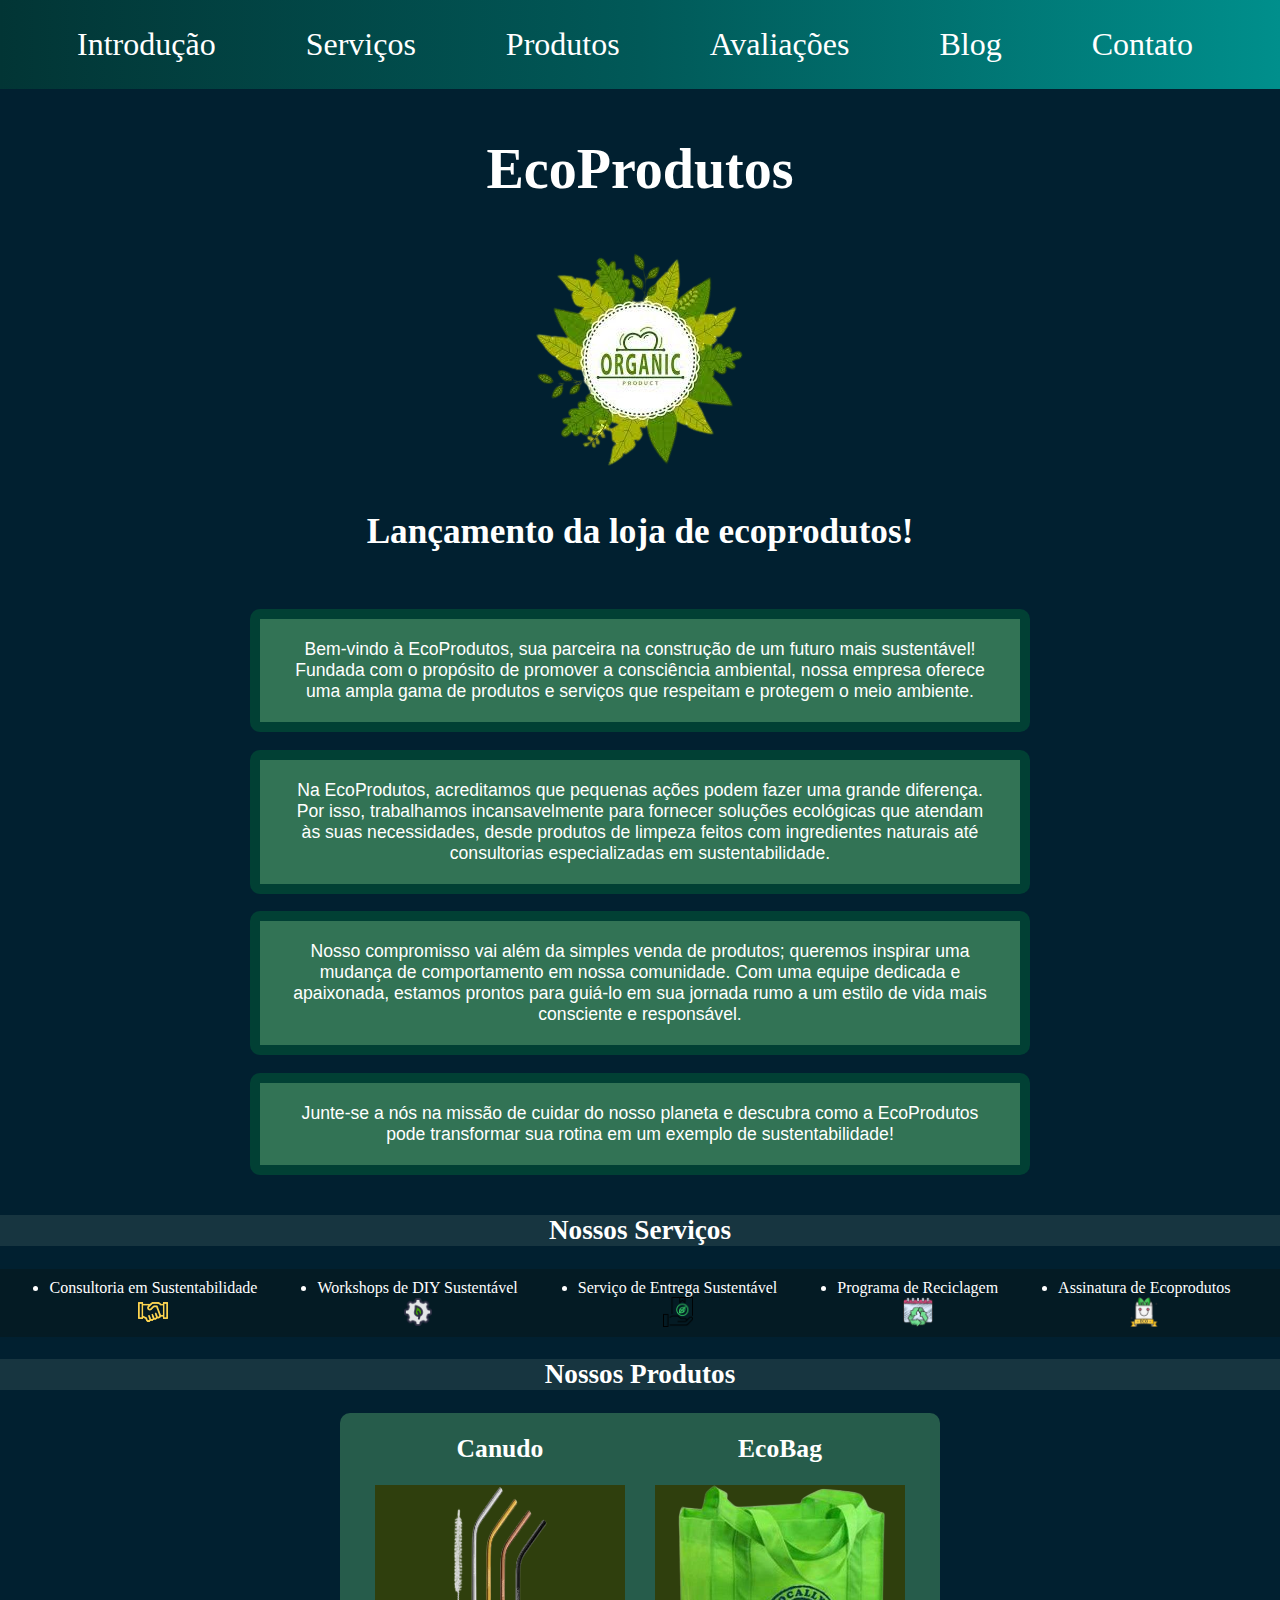
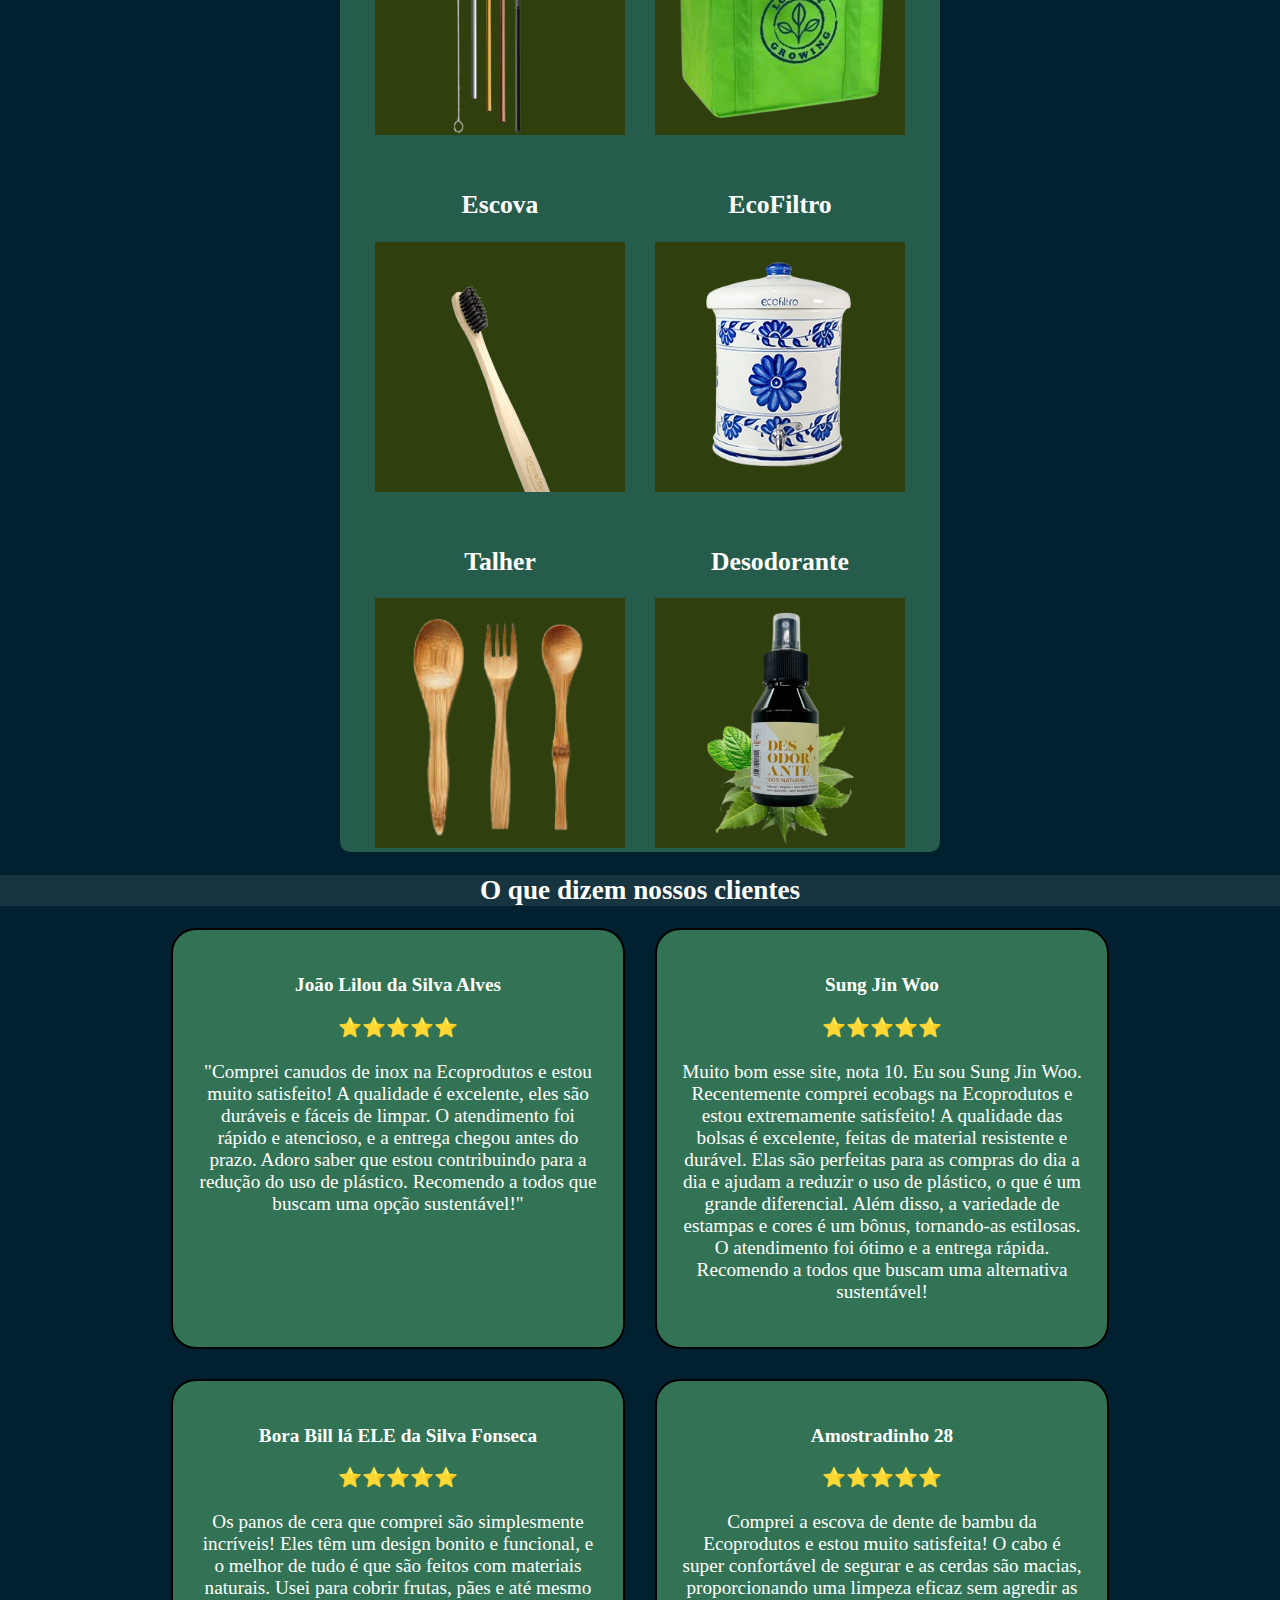
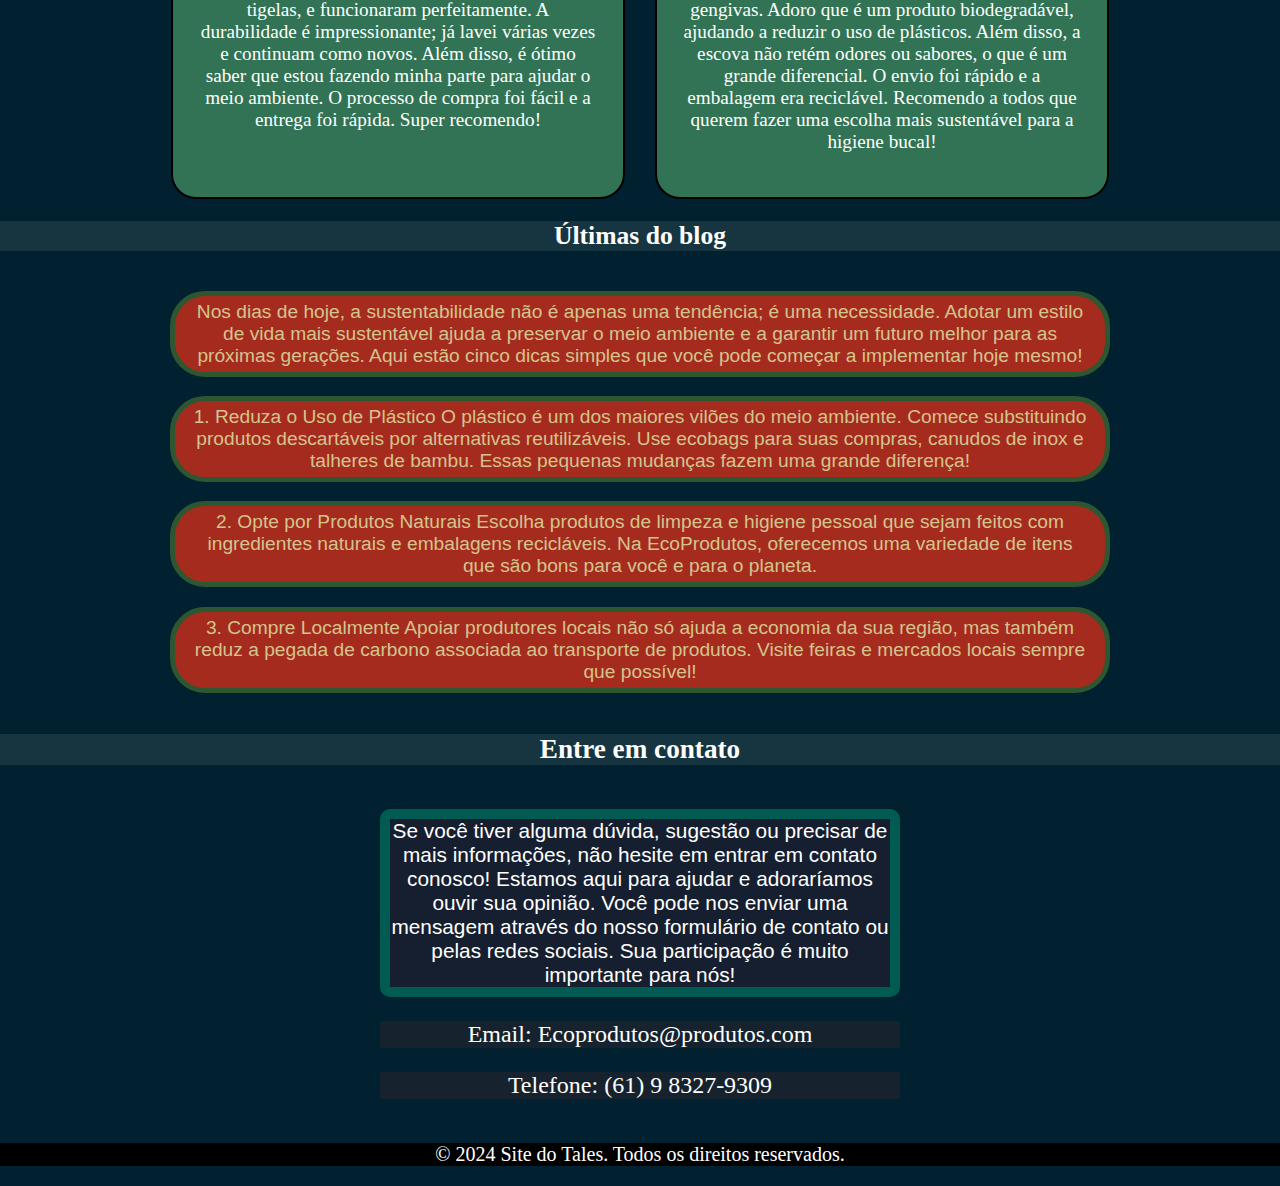
==== commit 416cdcf9: "Site pronto" ====
--- a/c-digos-livres-main/imgs/projeto9tales.html
+++ b/c-digos-livres-main/imgs/projeto9tales.html
@@ -1,143 +1,290 @@
 <!DOCTYPE html>
 <html lang="en">
-<head>
-    <meta charset="UTF-8">
-    <meta name="viewport" content="width=device-width, initial-scale=1.0">
-    <title>EcoProdutos</title>
-    <link rel="stylesheet" href="home.css">
-</head>
-
-<body>
-    <Header>
-        <div id="header">
-            <nav>
-                <ul class="navul">
-                    <li class="navli"><a href="#introducao" class="navlink">Introdução</a></li>
-                    <li class="navli"><a href="#servicos" class="navlink">Serviços</a></li>
-                    <li class="navli"><a href="#produtos" class="navlink">Produtos</a></li>
-                    <li class="navli"><a href="#avaliacoes" class="navlink">Avaliações</a></li>
-                    <li class="navli"><a href="#blog" class="navlink">Blog</a></li>
-                    <li class="navli"><a href="#contato" class="navlink">Contato</a></li>
-                </ul class="navul">        
-        </nav>
-     </div>
-    </Header>
-
-
-    <section id="servicos">
-        
-        <h1 class="h1-header">EcoProdutos</h1>
-            <img src="logo.png" alt="" id="img-header" >
-
-            <h2 class="h2-header"><strong>Lançamento da loja de ecoprodutos!</strong></h2>
-            <P class="introducao-site">Bem-vindo à EcoProdutos, sua parceira na construção de um futuro mais sustentável!
-            Fundada com o propósito de promover a consciência ambiental, nossa empresa oferece
-            uma ampla gama de produtos e serviços que respeitam e protegem o meio ambiente.</P>
-
-            <P class="introducao-site">Na EcoProdutos, acreditamos que pequenas ações podem fazer uma grande diferença. Por
-            isso, trabalhamos incansavelmente para fornecer soluções ecológicas que atendam às suas
-            necessidades, desde produtos de limpeza feitos com ingredientes naturais até consultorias
-            especializadas em sustentabilidade.</P>
-
-            <P class="introducao-site"> Nosso compromisso vai além da simples venda de produtos; queremos inspirar uma
-            mudança de comportamento em nossa comunidade. Com uma equipe dedicada e
-            apaixonada, estamos prontos para guiá-lo em sua jornada rumo a um estilo de vida mais
-            consciente e responsável.</P>
-
-            <P class="introducao-site"> Junte-se a nós na missão de cuidar do nosso planeta e descubra como a EcoProdutos pode
-            transformar sua rotina em um exemplo de sustentabilidade!</P>
+    <head>
+        <meta charset="UTF-8">
+        <meta name="viewport" content="width=device-width, initial-scale=1.0">
+        <title>EcoProdutos</title>
+        <link rel="stylesheet" href="home.css">
+    </head>
+
+    <body>
+        <header>
+            <div id="header">
+                <nav>
+                    <ul class="navul">
+                        <li class="navli"><a href="#introducao"
+                                class="navlink">Introdução</a></li>
+                        <li class="navli"><a href="#servicos"
+                                class="navlink">Serviços</a></li>
+                        <li class="navli"><a href="#produtos"
+                                class="navlink">Produtos</a></li>
+                        <li class="navli"><a href="#avaliacoes"
+                                class="navlink">Avaliações</a></li>
+                        <li class="navli"><a href="#Blog"
+                                class="navlink">Blog</a></li>
+                        <li class="navli"><a href="#Contato"
+                                class="navlink">Contato</a></li>
+                        </ul class="navul">
+                    </nav>
+                </div>
+            </header>
+
+            <section id="introducao">
+
+                <h1 class="h1-header">EcoProdutos</h1>
+                <img src="logo.png" alt id="img-header">
+
+                <h2 class="h2-header"><strong>Lançamento da loja de
+                        ecoprodutos!</strong></h2>
+                <div class="big-container">
+                    <div>
+                        <p class="introducao-site">Bem-vindo à EcoProdutos, sua
+                            parceira
+                            na construção de um futuro mais sustentável!
+                            Fundada com o propósito de promover a consciência
+                            ambiental,
+                            nossa empresa oferece
+                            uma ampla gama de produtos e serviços que respeitam
+                            e
+                            protegem o meio ambiente.</p>
+
+                        <p class="introducao-site">Na EcoProdutos, acreditamos
+                            que
+                            pequenas ações podem fazer uma grande diferença. Por
+                            isso, trabalhamos incansavelmente para fornecer
+                            soluções
+                            ecológicas que atendam às suas
+                            necessidades, desde produtos de limpeza feitos com
+                            ingredientes naturais até consultorias
+                            especializadas em sustentabilidade.</p>
+
+                        <p class="introducao-site"> Nosso compromisso vai além
+                            da
+                            simples venda de produtos; queremos inspirar uma
+                            mudança de comportamento em nossa comunidade. Com
+                            uma
+                            equipe
+                            dedicada e
+                            apaixonada, estamos prontos para guiá-lo em sua
+                            jornada
+                            rumo
+                            a um estilo de vida mais
+                            consciente e responsável.</p>
+
+                        <p class="introducao-site"> Junte-se a nós na missão de
+                            cuidar
+                            do nosso planeta e descubra como a EcoProdutos pode
+                            transformar sua rotina em um exemplo de
+                            sustentabilidade!</p>
+
+                    </p>
+                </div>
+            </div>
+
+            <section id="servicos">
+
+                <h2 class="h2-servicos">Nossos Serviços</h2>
+                <ul class="ul-servicos">
+                    <li>Consultoria em Sustentabilidade<br> <img
+                            src="mao-icone.png" alt width="30px" height="30px"
+                            id="img-services"></li>
+
+                    <li>Workshops de DIY Sustentável <img
+                            src="plantinha-icone.png" alt width="30px"
+                            height="30px" id="img-services"></li>
+                    <li>Serviço de Entrega Sustentável <img
+                            src="mão-e-planta.png" alt width="30px"
+                            height="30px" id="img-services"></li>
+                    <li>Programa de Reciclagem <img src="reciclagem.png" alt
+                            width="30px" height="30px" id="img-services"></li>
+                    <li>Assinatura de Ecoprodutos <img src="ecoprodutos.png" alt
+                            width="30px" height="30px" id="img-services"></li>
+                </ul>
+            </section>
+
+            <section id="produtos">
+                <h2 class="h2-produtos">Nossos Produtos</h2>
+                <div class="products-img1">
+                    <div class="products-img">
+                        <div class="produtos-img">
+                            <h2 class="description">Canudo</h2>
+                            <img src="canudo.png" class="canudo" />
+
+                        </div>
+                        <div class="produtos-img">
+                            <h2 class="description">EcoBag</h2>
+                            <img src="ecobag.png" class="produto" />
+
+                        </div>
+                        <div class="produtos-img">
+                            <h2 class="description">Escova</h2>
+                            <img src="escova.png" class="produto" />
+
+                        </div>
+                        <div class="produtos-img">
+                            <h2 class="description">EcoFiltro</h2>
+                            <img src="ecofiltro.png" class="produto" />
+
+                        </div>
+                        <div class="produtos-img">
+                            <h2 class="description">Talher</h2>
+                            <img src="talher_de_bambu.png" class="produto" />
+
+                        </div>
+                        <div class="produtos-img">
+                            <h2 class="description">Desodorante</h2>
+                            <img src="desodorante.png" class="produto" />
+
+                        </div>
+                    </div>
+                </div>
+            </section>
+
+            <section id="avaliacoes">
+                <h2 class="h2-center">O que dizem nossos clientes</h2>
+                <div class="container-av">
+                    <div class="av">
+                        <div class="avaliacoes">
+
+                            <h3 class="text-avaliacao">João Lilou da Silva Alves</h3>
+                            <p class="text-avaliacao"> ⭐⭐⭐⭐⭐<br><br>
+                                "Comprei canudos de inox na Ecoprodutos e estou muito satisfeito! A qualidade é excelente, eles são duráveis e fáceis de limpar. O atendimento foi rápido e atencioso, e a entrega chegou antes do prazo. Adoro saber que estou contribuindo para a redução do uso de plástico. Recomendo a todos que buscam uma opção sustentável!"
+                            </p>
+                        </div>
+
+                        <div class="avaliacoes">
+                            <h3 class="text-avaliacao">Sung Jin Woo</h3>
+                            <p class="text-avaliacao">⭐⭐⭐⭐⭐<br><br>
+                                Muito bom esse site, nota 10. Eu sou Sung Jin Woo. <!--comentário valdir-->
+                                Recentemente comprei ecobags na Ecoprodutos e
+                                estou
+                                extremamente satisfeito! A qualidade das bolsas
+                                é
+                                excelente, feitas de material resistente e
+                                durável.
+                                Elas são perfeitas para as compras do dia a dia
+                                e
+                                ajudam a reduzir o uso de plástico, o que é um
+                                grande diferencial. Além disso, a variedade de
+                                estampas e cores é um bônus, tornando-as
+                                estilosas.
+                                O atendimento foi ótimo e a entrega rápida.
+                                Recomendo a todos que buscam uma alternativa
+                                sustentável!</p>
+                        </div>
+
+                        <div class="avaliacoes">
+                            <h3 class="text-avaliacao">Bora Bill lá ELE da Silva Fonseca</h3>
+                            <p class="text-avaliacao">⭐⭐⭐⭐⭐<br><br>
+                                Os panos de cera que comprei são simplesmente
+                                incríveis! Eles têm um design bonito e
+                                funcional, e
+                                o melhor de tudo é que são feitos com materiais
+                                naturais. Usei para cobrir frutas, pães e até
+                                mesmo
+                                tigelas, e funcionaram perfeitamente. A
+                                durabilidade
+                                é impressionante; já lavei várias vezes e
+                                continuam
+                                como novos. Além disso, é ótimo saber que estou
+                                fazendo minha parte para ajudar o meio ambiente.
+                                O
+                                processo de compra foi fácil e a entrega foi
+                                rápida.
+                                Super recomendo!</p>
+                        </div>
+
+                        <div class="avaliacoes">
+                            <h3 class="text-avaliacao">Amostradinho 28</h3>
+                            <p class="text-avaliacao">
+                                ⭐⭐⭐⭐⭐<br><br>
+                                Comprei a escova de dente de bambu da
+                                Ecoprodutos e
+                                estou muito satisfeita! O cabo é super
+                                confortável
+                                de segurar e as cerdas são macias,
+                                proporcionando
+                                uma limpeza eficaz sem agredir as gengivas.
+                                Adoro
+                                que é um produto biodegradável, ajudando a
+                                reduzir o
+                                uso de plásticos. Além disso, a escova não retém
+                                odores ou sabores, o que é um grande
+                                diferencial. O
+                                envio foi rápido e a embalagem era reciclável.
+                                Recomendo a todos que querem fazer uma escolha
+                                mais
+                                sustentável para a higiene bucal!
+                            </p>
+                        </div>
+                    </div>
+                </div>
+            </section>
+
+            <section id="Blog">
+                <h2 class="h2-blog">Últimas do blog</h2>
+                
+                <div class="blog-container">
+                    <div>
+                        <p class="text-blog">
+                            Nos dias de hoje, a sustentabilidade não é apenas
+                            uma
+                            tendência; é uma necessidade. Adotar um estilo de
+                            vida
+                            mais sustentável ajuda a preservar o meio ambiente e
+                            a
+                            garantir um futuro melhor para as próximas gerações.
+                            Aqui estão cinco dicas simples que você pode começar
+                            a
+                            implementar hoje mesmo!</p>
+
+                        <p class="text-blog">1. Reduza o Uso de Plástico
+                            O plástico é um dos maiores vilões do meio ambiente.
+                            Comece substituindo produtos descartáveis por
+                            alternativas reutilizáveis. Use ecobags para suas
+                            compras, canudos de inox e talheres de bambu. Essas
+                            pequenas mudanças fazem uma grande diferença!</p>
+
+                        <p class="text-blog"> 2. Opte por Produtos Naturais
+                            Escolha produtos de limpeza e higiene pessoal que
+                            sejam
+                            feitos com ingredientes naturais e embalagens
+                            recicláveis. Na EcoProdutos, oferecemos uma
+                            variedade de
+                            itens que são bons para você e para o planeta.</p>
+
+                        <p class="text-blog"> 3. Compre Localmente
+                            Apoiar produtores locais não só ajuda a economia da
+                            sua
+                            região, mas também reduz a pegada de carbono
+                            associada
+                            ao transporte de produtos. Visite feiras e mercados
+                            locais sempre que possível!</p>
+                    </div>
+                </div>
+            </section>
+
+            <section id="Contato">
+                <h2 class="h2-contatos">Entre em contato</h2>
+            <div class="container-contatos">
+                <div>
             
-        </P>
-        
-    
-
-    <section id="servicos">
-        
-        <h2 class="h2-center"><br>Nossos Serviços</h2>
-        <ul class="ul-servicos">
-            <li>Consultoria em Sustentabilidade<br> <img src="mao-icone.png" alt="" width="30px" height="30px" id="img-services"></li>
-            
-            <li>Workshops de DIY Sustentável <img src="plantinha-icone.png" alt="" width="30px" height="30px" id="img-services"></li>
-            <li>Serviço de Entrega Sustentável <img src="mão-e-planta.png" alt="" width="30px" height="30px" id="img-services"></li>
-            <li>Programa de Reciclagem <img src="reciclagem.png" alt="" width="30px" height="30px" id="img-services"></li>
-            <li>Assinatura de Ecoprodutos <img src="ecoprodutos.png" alt="" width="30px" height="30px" id="img-services"></li>
-        </ul>
-    </section>
-
-    <section id="produtos">
-        <h2 class="h2-center"><br>Nossos produtos</h2>
-
-        <ol>
-            <div class="canudo"><li><h1 class="h1-products">Canudos de Inox</h1></li>
-                <div><img src="canudo.png" alt="" width="300px" height="300px"></div>
-                <p>Uma alternativa reutilizável e durável aos canudos de plástico, ajudando a reduzir o desperdício</p>
-            </div>
-
-            <div class="ecobags"><li><h1 class="h1-products">Ecobags</h1></li>
-            <div><img src="ecobag.png" alt="" id="ecobag" width="300px" height="300px"></div>
-                <p>Sacolas reutilizáveis que substituem as sacolas plásticas, promovendo um consumo mais sustentável.</p>
-            </div>
-
-        <div class="talher"><li><h1 class="h1-products">Talheres de Bambu</h1></li> 
-            <div><img src="talher_de_bambu.png" alt="" width="300px" height="300px"></div>
-                <p>Opção biodegradável e vegana que substitui talheres descartáveis, contribuindo para a redução do plástico.</p>
+            <p class="p-contatos">Se você tiver alguma dúvida, sugestão ou
+                precisar de mais
+                informações, não hesite em entrar em contato conosco!
+                Estamos aqui para ajudar e adoraríamos ouvir sua
+                opinião. Você pode nos enviar uma mensagem através do
+                nosso formulário de contato ou pelas redes sociais. Sua
+                participação é muito importante para nós!</p>
+
+            <p class="contatos">Email: Ecoprodutos@produtos.com</p>
+            <p class="contatos">Telefone: (61) 9 8327-9309</p>
         </div>
-
-        
-        <div class="escovas"><li><h1 class="h1-products">Escovas de Dente de Bambu</h1></li>
-            <div><img src="escova.png" alt="" width="300px" height="300px"></div>
-                <p>Sustentáveis e compostáveis, essas escovas são uma alternativa ecológica às escovas de plástico.</p>
-        </div>
-
-        <div class="products"><li><h1 class="h1-products">Panos de Cera</h1></li>
-                    <div><img src="ecofiltro.png" alt="" width="300px" height="300px"></div>
-                <p>Embalagens naturais e biodegradáveis que substituem o plástico filme, ideais para conservar alimentos de forma sustentável.</p>
-        </div>
-
-        </ol>
-    </section>
-
-
-        <section id="avaliacoes">
-
-            <div>
-        <h2 class="h2-center">O que dizem nossos clientes</h2>
-            <div class="avaliacoes">
-            <h3>João Lilou da Silva Alves</h3>
-                    <p class="text-avaliacao"> ⭐⭐⭐⭐⭐<br><br>
-                        "Comprei canudos de inox na Ecoprodutos e estou muito satisfeito! A qualidade é excelente, eles são duráveis e fáceis de limpar. O atendimento foi rápido e atencioso, e a entrega chegou antes do prazo. Adoro saber que estou contribuindo para a redução do uso de plástico. Recomendo a todos que buscam uma opção sustentável!"
-                    </p>
-                </div>
-
-
-                <div class="avaliacoes">
-            <h3>Reginaldo Pereira Boulos</h3> 
-                    <p class="text-avaliacao">⭐⭐⭐⭐⭐<br><br>
-                        Recentemente comprei ecobags na Ecoprodutos e estou extremamente satisfeito! A qualidade das bolsas é excelente, feitas de material resistente e durável. Elas são perfeitas para as compras do dia a dia e ajudam a reduzir o uso de plástico, o que é um grande diferencial. Além disso, a variedade de estampas e cores é um bônus, tornando-as estilosas. O atendimento foi ótimo e a entrega rápida. Recomendo a todos que buscam uma alternativa sustentável!</p>
-                </div>
-
-
-                <div class="avaliacoes">
-            <h3>Bora Bill lá ELE da Silva Fonseca</h3>
-                    <p>⭐⭐⭐⭐⭐<br><br>
-                        Os panos de cera que comprei são simplesmente incríveis! Eles têm um design bonito e funcional, e o melhor de tudo é que são feitos com materiais naturais. Usei para cobrir frutas, pães e até mesmo tigelas, e funcionaram perfeitamente. A durabilidade é impressionante; já lavei várias vezes e continuam como novos. Além disso, é ótimo saber que estou fazendo minha parte para ajudar o meio ambiente. O processo de compra foi fácil e a entrega foi rápida. Super recomendo!</p>
-                </div>
-
-
-                <div class="avaliacoes">
-            <h3 class="text-avaliacao">Amostradinho 28</h3>            
-                     <p class="text-avaliacao">
-                        ⭐⭐⭐⭐⭐<br><br>
-                        Comprei a escova de dente de bambu da Ecoprodutos e estou muito satisfeita! O cabo é super confortável de segurar e as cerdas são macias, proporcionando uma limpeza eficaz sem agredir as gengivas. Adoro que é um produto biodegradável, ajudando a reduzir o uso de plásticos. Além disso, a escova não retém odores ou sabores, o que é um grande diferencial. O envio foi rápido e a embalagem era reciclável. Recomendo a todos que querem fazer uma escolha mais sustentável para a higiene bucal!
-                     </p>   
-                </div>
-
-        </section>
-
-
-
-        <footer>
-            <p>© 2024 Site do Tales. Todos os direitos reservados.</p>
-        </footer>
-</body>
-</html>+    </div>
+</section>
+            <footer>
+                <p>© 2024 Site do Tales. Todos os direitos
+                    reservados.</p>
+            </footer>
+        </body>
+    </html>--- a/c-digos-livres-main/imgs/home.css
+++ b/c-digos-livres-main/imgs/home.css
@@ -50,37 +50,76 @@
     
 }
 
-a:hover{
+.navlink:hover{
     background-color: #173540;
-    display: flexbox ;
-    padding: 10px;
 }
 
 .navul{
     display: flex;
     justify-content: center;
+    align-items: center;
     gap: 60px;
+    margin-right: 50px;
 }
 
 .navli{
     list-style: none;
-    
 }
 
 .navlink{
     text-decoration: none;
     font-size: 2rem;
     color: white;
-}
-
-.h2-center{
-    display: flex;
-    justify-content: center;
-    padding: 10px;
+    padding: 15px;
+}
+
+.big-container {
+    display: flex;
+    justify-content: center;
+}
+
+.h2-produtos, .h2-servicos, .h2-center, .h2-contatos{
+    text-align: center;
+    background-color:#173540 ;
     font-size: 1.7rem;
 }
+
+
+.produto, .canudo {
+    width: 250px;
+    background-color: #2f3f0d;
+
+}
+
+.products-img1{
+    display: flex;
+    justify-content: center;
+    align-items: center;
+}
+
+.products-img {
+    display: flex;
+    justify-content: center;
+    align-items: center;
+    width: 600px;
+    flex-wrap: wrap;
+    gap: 30px   ;
+    background-color: #265C4B;
+    border-radius: 10px;
+}
+
+.description{
+    text-align: center;
+    font-family: Georgia, 'Times New Roman', Times, serif;
+    font-size: 1.6rem;
+}
+.canudo{
+    width: 250px;
+    height: 250px;
+}
+
 .ul-servicos{
-    background-color: #173540;
+    background-color: #041b24;
     display: flex;
     justify-content: center;
     margin: 0px; 
@@ -94,24 +133,50 @@
     display: block;
     justify-content: center;
     align-items: center;
-}
-
+
+}
 
 
 .avaliacoes{
-    justify-content: center;
-    align-items: center;
     background-color: #327355;
-    width: 500px;
+    width: 400px;
     padding: 25px;
     border-radius: 25px;
-    border: solid black;
-    
-}
+    border: solid 2px black;
+}
+
+.container-av {
+    display: flex;
+    justify-content: center;
+}
+
+.av {
+    gap: 30px;
+    display: flex;
+    justify-content: center;
+    width: 1000px;
+    flex-wrap: wrap;
+}
+
+.seilaporra {
+    display: flex;
+    justify-content: center;
+}
+
+.avaliacoes {
+    transition: all .3s;
+}
+
+.avaliacoes:hover {
+    margin-top: -20px;
+}
+
 
 .text-avaliacao{
-    justify-content: center0;
-    align-items: center;
+    justify-content: center;
+    align-items: center;
+    text-align: center;
+    font-size: 1.2rem;
     
 }
 
@@ -124,4 +189,60 @@
     text-align: center;
     margin-bottom: 0px;
     
+}
+.text-blog{
+    background-color: #A62B1F;
+    color: #d3c48d;
+    margin: center;
+    text-align: center;
+    font-size: 1.2rem;
+    font-family: Impact, Haettenschweiler, 'Arial Narrow Bold', sans-serif;
+    width: 900px;
+    border-radius: 35px;
+    padding: 5px 15px 5px 15px;
+    border: 5px solid #2D5731;
+    
+}
+
+.h2-blog {
+    background-color: #173540;
+    text-align: center;
+    font-size: 1.6rem;
+}
+
+#blog{
+    justify-content: center;
+    align-items: center;
+}
+
+.blog-container{
+    display: flex;
+    justify-content: center;
+}
+
+.p-contatos{
+    background-color: #161F30;
+    color: ;
+    border-radius: 10px;
+    border: solid #005C53 10px;
+    width: 500px;
+    text-align: center;
+    font-family: 'Segoe UI', Tahoma, Geneva, Verdana, sans-serif;
+    font-size: 1.3rem;
+}
+
+.container-contatos{
+    display: flex;
+    justify-content: center;
+}
+.contatos{
+    background-color: #16232E;   
+    color: white;
+    font-size: 1.5rem;    
+    text-align: center;
+}
+
+
+.comentário-valdir{
+    font-size: 0.rem;
 }